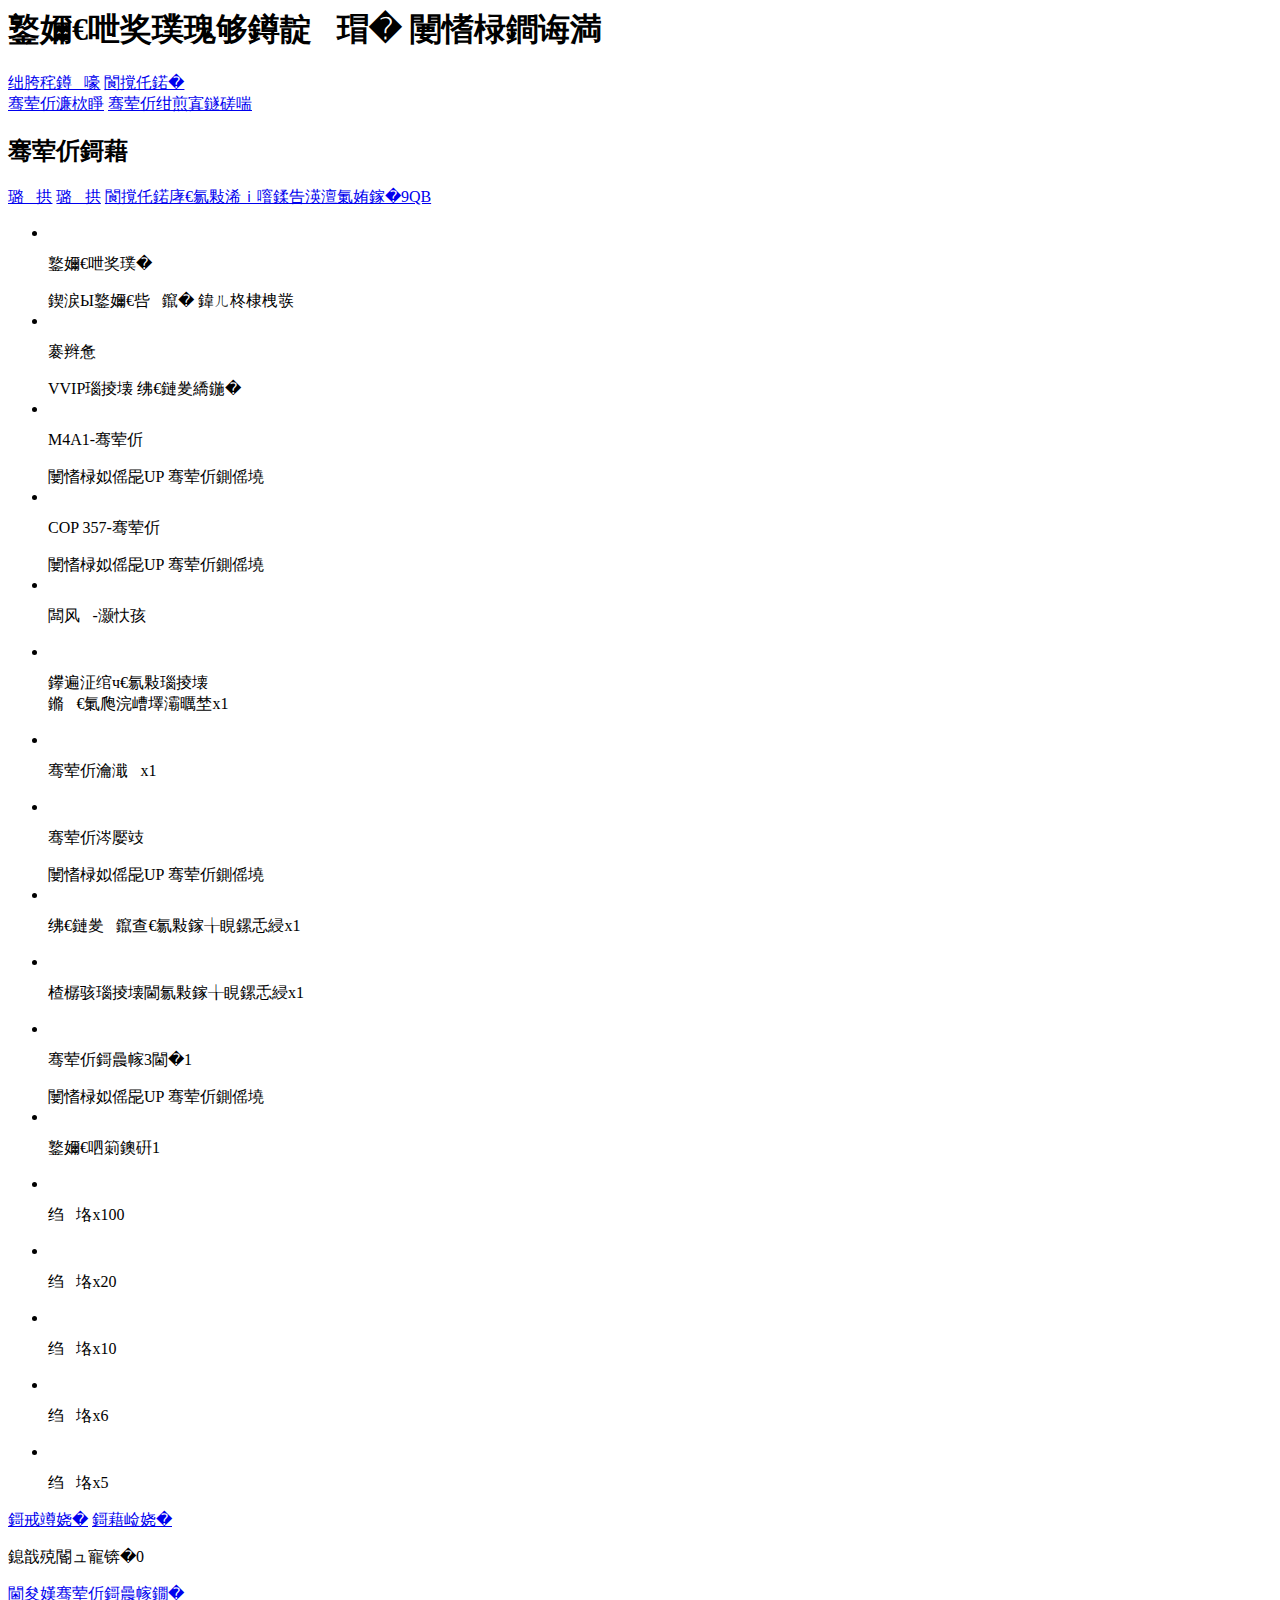
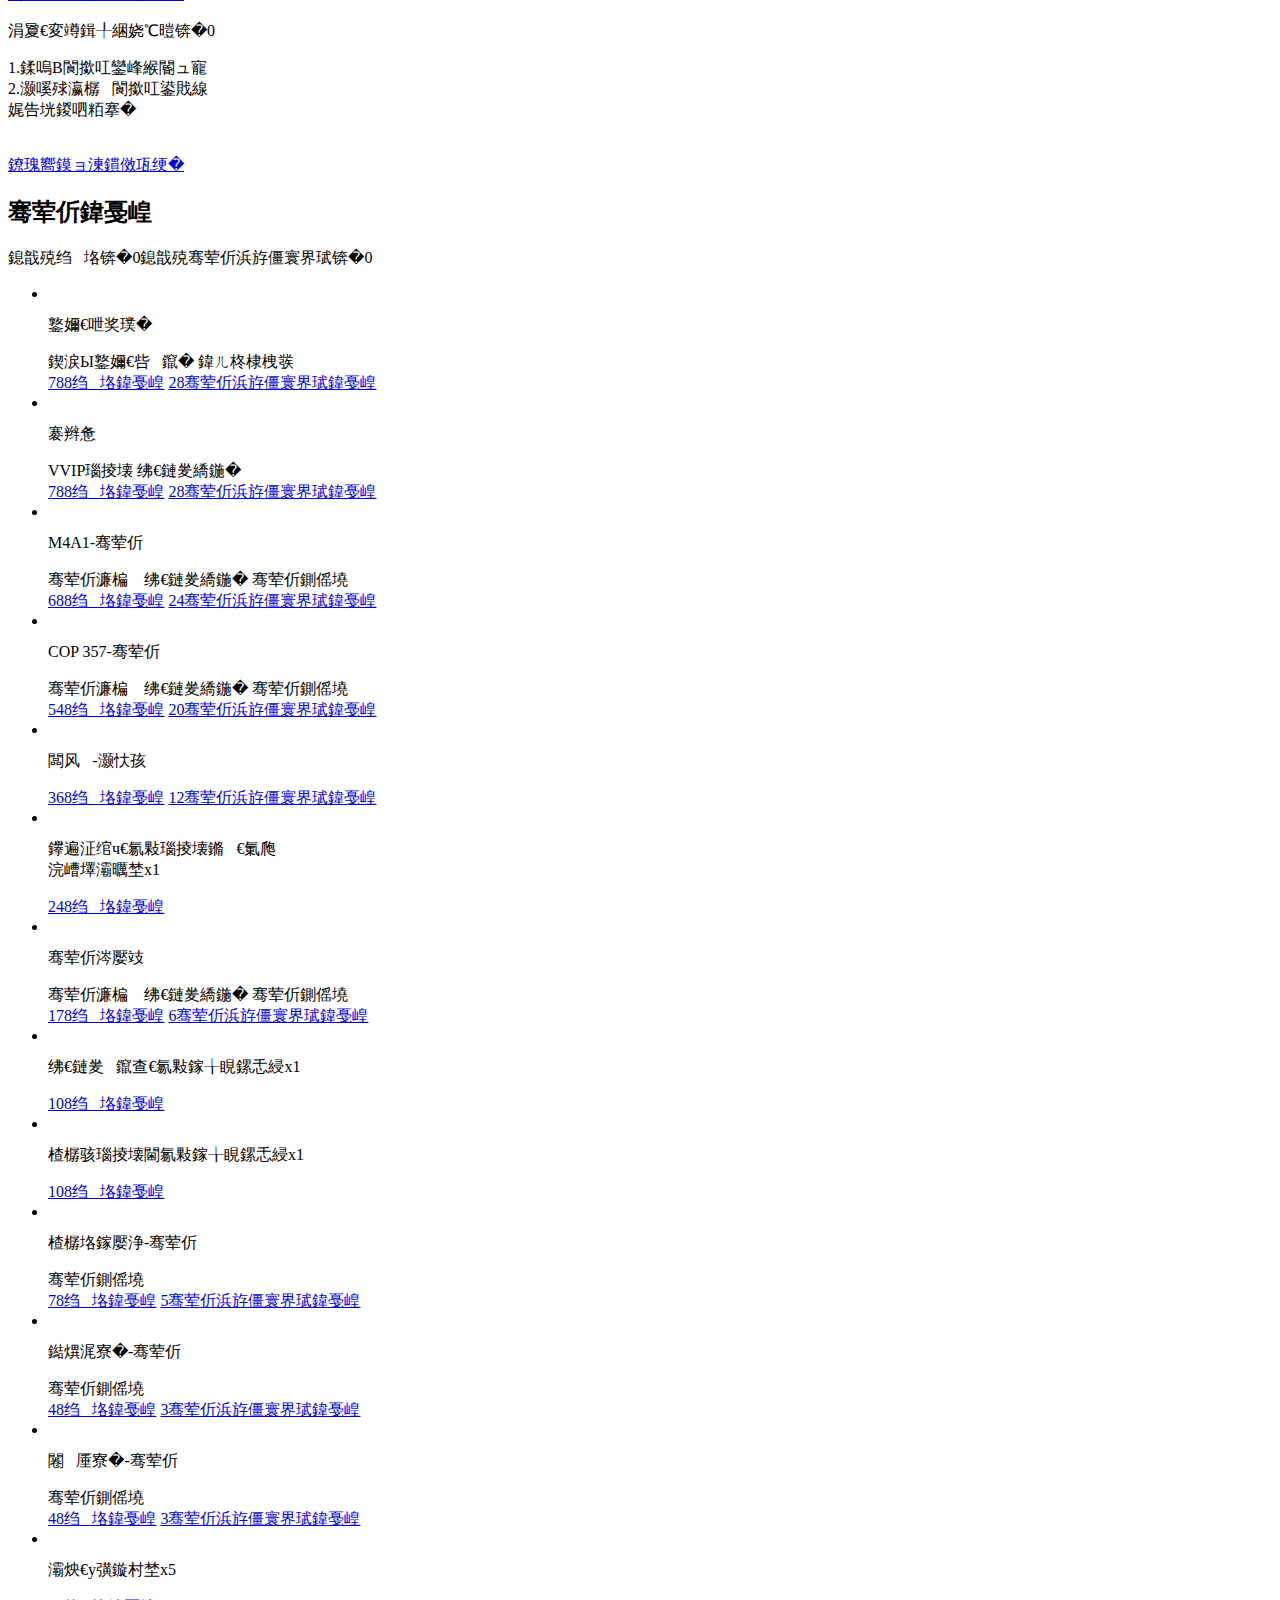
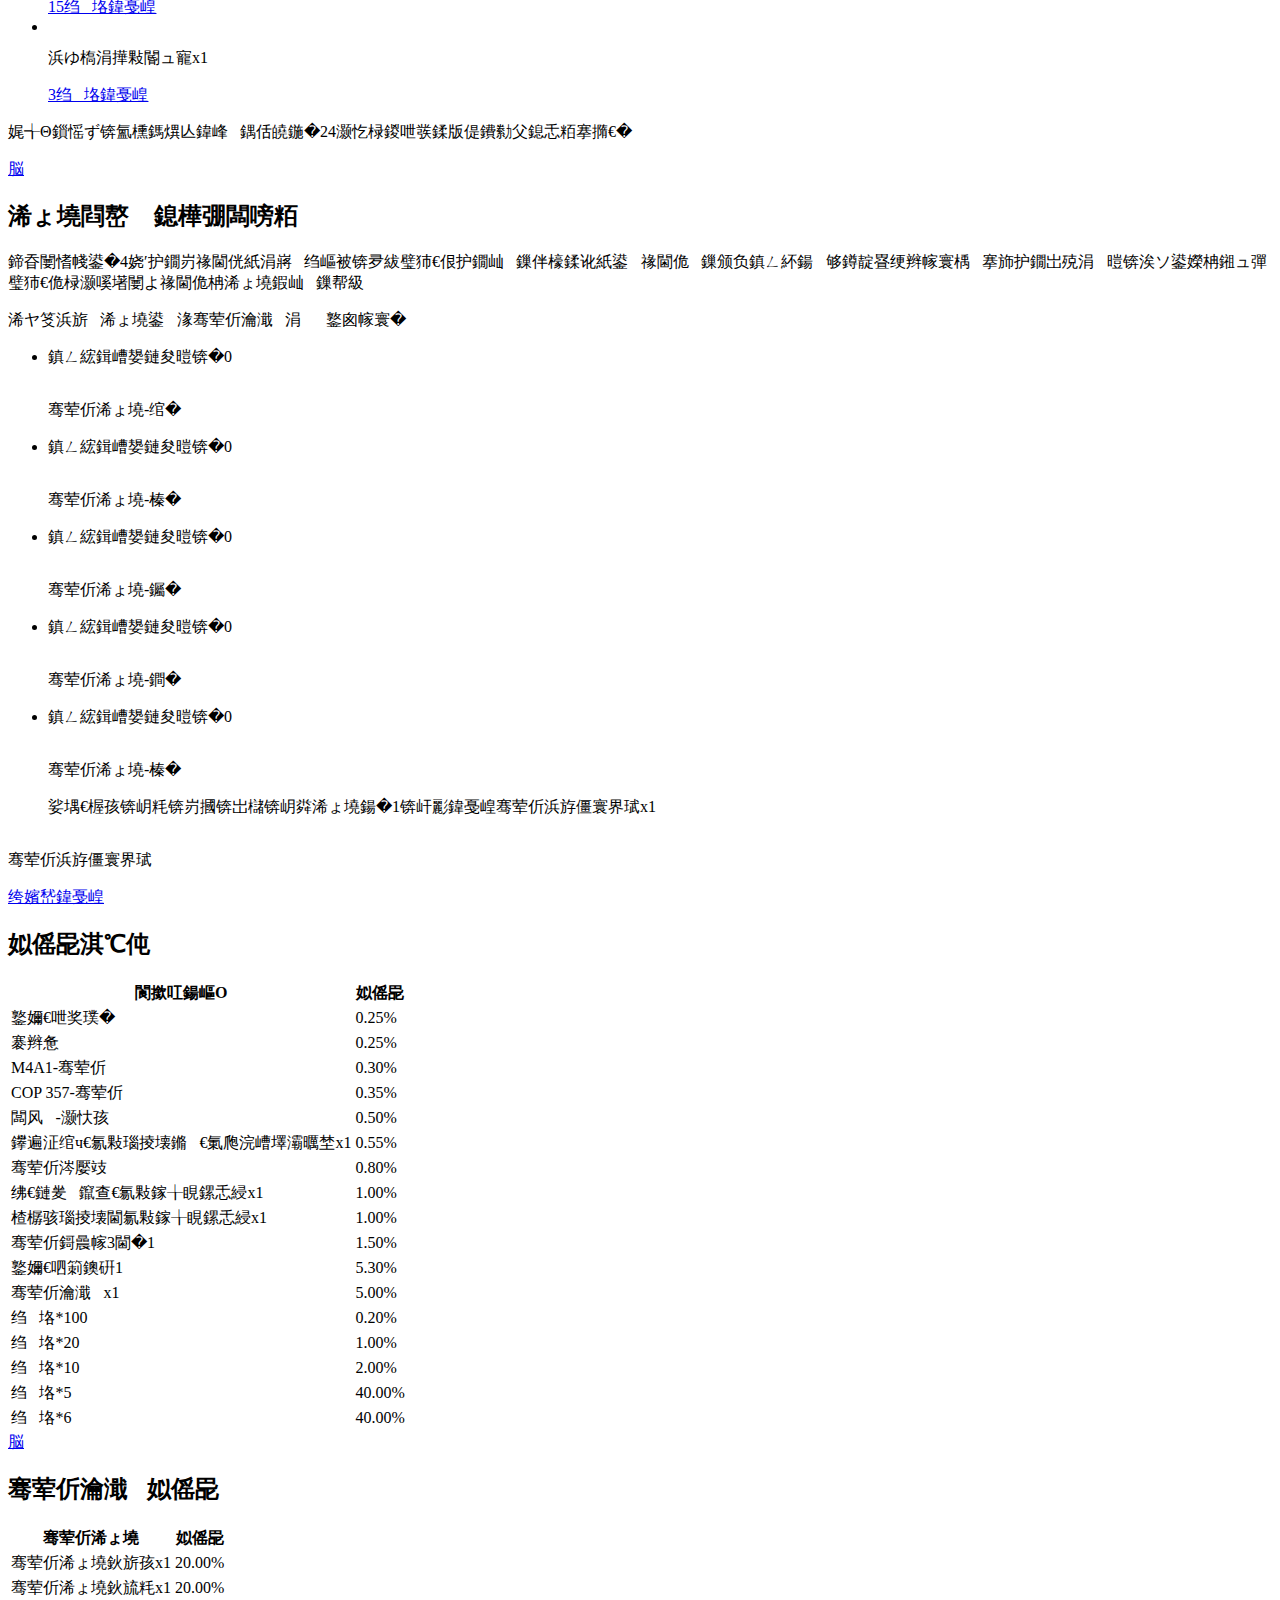
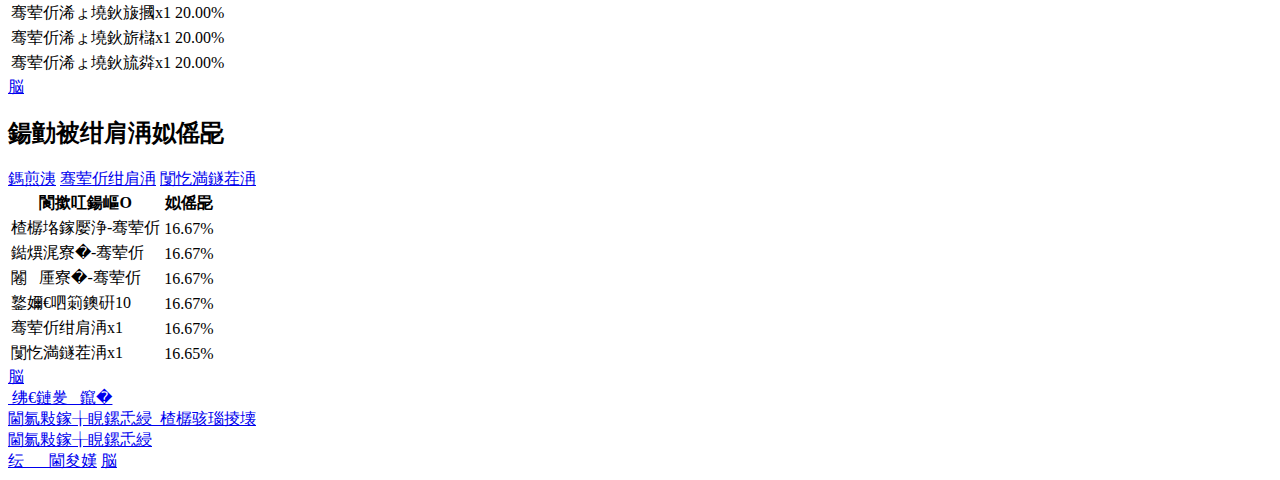
==== huanling/index.html @ bbf0ccf9 "Add files via upload" ====
<html>

<head>
    <meta charset="GBK" />
    <link rel="icon" href="https://daoju.qq.com/favicon.ico" type="image/x-icon">
    <meta content="all" name="robots">
    <meta content="Tencent-CP" name="author" />
    <meta content="Tencent" name="Copyright" />
    <meta content="腾讯游戏《穿越火线》下载官方网站。300万人同时在线，三亿鼠标的枪战梦想。《穿越火线》追求的不仅仅是开枪的爽快感，而是来自相互合作及默契带来的战略意义。最新活动尽在CF官方网站。"
        name="Description">
    <meta
        content="穿越火线,穿越火线官网,穿越火线游戏下载,穿越火线下载,穿越火线官方下载,CF官网,CF下载,CF视频,穿越火线官方下载, CF官网下载专区,QQ穿越火线官方网站,穿越火线体验服,穿越火线视频,穿越火线官方网站,CrossFire,FPS网络游戏,RPK,腾讯游戏,免费,黄金AK,百城联赛,WCG,冠军杯,生化模式,幽灵模式,生化幽灵,斯沃特,赛斯,奥摩,猎狐者,保卫者,潜伏者,飞虎队,腾讯,腾讯游戏"
        name="Keywords">
    <title>王者影豹幻灵套装-限时登场-穿越火线官方网站-腾讯游戏</title>
    <link href="//ossweb-img.qq.com/images/js/swiper/swiper-4.3.3.min.css" rel="stylesheet">
    <link href="ys.css" rel="stylesheet">
    <link href="//act.daoju.qq.com/act/a20231212limitedtime/css/index.css" rel="stylesheet" type="text/css" />
    <!--<link rel="stylesheet" type="text/css" href="css/index.css"/>-->
</head>

<body>
    <div class="wrap">
        <div class="container">
            <div class="head">
                <h1 class="hide">王者影豹幻灵套装 限时登场</h1>
                <div class="bxbtnvideo">
                    <a href="javascript:void();" class="btnvid"></a>
                    <span></span>
                </div>
                <a class="logocf db" href="//cf.qq.com/" onclick="PTTSendClickX('btn','logocf','穿越火线');" target="_blank"
                    title="穿越火线">穿越火线</a>
                <a class="logodjc db" href="//daoju.qq.com/mall/" onclick="PTTSendClickX('btn','logodjc','道聚城');"
                    target="_blank" title="道聚城">道聚城</a>

                <div class="bxtabnav">
                    <a class="btntb1 sp on" href="javascript:void();"><span>幻灵奖池</span></a>
                    <a class="btntb2 sp" href="javascript:void();"><span>幻灵礼包直购</span></a>
                </div>
                <!--            <input class="inptyqm" id="friendCode" name="" placeholder="输入好友邀请码，首次购买后可获得幻灵宝箱x1" type="text"/>-->
            </div>
        </div>
    </div>
    <div class="wrap1">
        <div class="container">
            <div class="bxtable">
                <div class="tabqh">
                    <div class="box1">
                        <h2 class="tit1 sp db">幻灵抽奖</h2>
                        <div class="bxhreebtn">
                            <!--添加类名on数字为X-->
                            <a class="btnbuy1 sp db" href="javascript:void();"
                                onclick="PTTSendClickX('btn','buy1','购买');">购买</a>
                            <a class="btnbuy2 sp db" href="javascript:void();"
                                onclick="PTTSendClickX('btn','buy2','购买');">购买</a>
                            <a class="btnbuy3 sp" href="javascript:void();"
                                onclick="PTTSendClickX('btn','buy3','购买');"><span>道聚城通用代金券最多抵扣9QB</span></a>
                        </div>
                        <div class="boxloteery">
                            <ul class="listlot">
                                <li>
                                    <img alt=""
                                        src="//game.gtimg.cn/images/actdaoju/act/a20231212limitedtime/djlot1.png" />
                                    <p class="lotnmae">王者影豹</p>
                                    <span class="tagebq tagebq1 sp">四槽王者角色</span>
                                    <span class="tagebq tagebq2 sp">全新首发</span>
                                </li>
                                <li>
                                    <img alt=""
                                        src="//game.gtimg.cn/images/actdaoju/act/a20231212limitedtime/djlot2.png" />
                                    <p class="lotnmae">影豹</p>
                                    <span class="tagebq tagebq3 sp">VVIP角色</span>
                                    <span class="tagebq tagebq2 sp">稀有返场</span>
                                </li>
                                <li>
                                    <img alt=""
                                        src="//game.gtimg.cn/images/actdaoju/act/a20231212limitedtime/djlot3.png" />
                                    <p class="lotnmae">M4A1-幻灵</p>
                                    <span class="tagebq tagebq1 sp">限时概率UP</span>
                                    <span class="tagebq tagebq2 sp">幻灵厂牌</span>
                                </li>
                                <li>
                                    <img alt=""
                                        src="//game.gtimg.cn/images/actdaoju/act/a20231212limitedtime/djlot4.png" />
                                    <p class="lotnmae">COP 357-幻灵</p>
                                    <span class="tagebq tagebq1 sp">限时概率UP</span>
                                    <span class="tagebq tagebq2 sp">幻灵厂牌</span>
                                </li>
                                <li>
                                    <img alt=""
                                        src="//game.gtimg.cn/images/actdaoju/act/a20231212limitedtime/djlot5.png" />
                                    <p class="lotnmae">雷神-小红</p>
                                </li>
                                <li>
                                    <img alt=""
                                        src="//game.gtimg.cn/images/actdaoju/act/a20231212limitedtime/djlot6.png" />
                                    <p class="lotnmae">英雄级通用角色<br />普通栏位扩展券x1</p>
                                </li>
                                <li>
                                    <img alt=""
                                        src="//game.gtimg.cn/images/actdaoju/act/a20231212limitedtime/djlot7.png" />
                                    <p class="lotnmae">幻灵宝箱x1</p>
                                </li>
                                <li>
                                    <img alt=""
                                        src="//game.gtimg.cn/images/actdaoju/act/a20231212limitedtime/djlot8.png" />
                                    <p class="lotnmae">幻灵之锋</p>
                                    <span class="tagebq tagebq1 sp">限时概率UP</span>
                                    <span class="tagebq tagebq2 sp">幻灵厂牌</span>
                                </li>
                                <li>
                                    <img alt=""
                                        src="//game.gtimg.cn/images/actdaoju/act/a20231212limitedtime/djlot9.png" />
                                    <p class="lotnmae">稀有角色通用扩展栏位x1</p>
                                </li>
                                <li>
                                    <img alt=""
                                        src="//game.gtimg.cn/images/actdaoju/act/a20231212limitedtime/djlot10.png" />
                                    <p class="lotnmae">高级角色通用扩展栏位x1</p>
                                </li>
                                <li>
                                    <img alt=""
                                        src="//game.gtimg.cn/images/actdaoju/act/a20231212limitedtime/djlot11.png" />
                                    <p class="lotnmae">幻灵投掷3选1</p>
                                    <span class="tagebq tagebq1 sp">限时概率UP</span>
                                    <span class="tagebq tagebq2 sp">幻灵厂牌</span>
                                </li>
                                <li>
                                    <img alt=""
                                        src="//game.gtimg.cn/images/actdaoju/act/a20231212limitedtime/djlot12.png" />
                                    <p class="lotnmae">王者之石x1</p>
                                </li>
                                <li>
                                    <img alt=""
                                        src="//game.gtimg.cn/images/actdaoju/act/a20231212limitedtime/djlot13.png" />
                                    <p class="lotnmae">积分x100</p>
                                </li>
                                <li>
                                    <img alt=""
                                        src="//game.gtimg.cn/images/actdaoju/act/a20231212limitedtime/djlot13.png" />
                                    <p class="lotnmae">积分x20</p>
                                </li>
                                <li>
                                    <img alt=""
                                        src="//game.gtimg.cn/images/actdaoju/act/a20231212limitedtime/djlot13.png" />
                                    <p class="lotnmae">积分x10</p>
                                </li>
                                <li>
                                    <img alt=""
                                        src="//game.gtimg.cn/images/actdaoju/act/a20231212limitedtime/djlot13.png" />
                                    <p class="lotnmae">积分x6</p>
                                </li>
                                <li>
                                    <img alt=""
                                        src="//game.gtimg.cn/images/actdaoju/act/a20231212limitedtime/djlot13.png" />
                                    <p class="lotnmae">积分x5</p>
                                </li>
                            </ul>

                            <div class="btnlotbx">
                                <a class="btnone sp db" href="javascript:void();"
                                    onclick="PTTSendClickX('btn','btnone','抽一次');">抽一次</a>
                                <a class="btnten sp db" href="javascript:void();"
                                    onclick="PTTSendClickX('btn','btnten','抽十次');">抽十次</a>
                            </div>
                            <p class="lottext">我的钥匙：<span class="jf_6030" id="keys">0</span>
                            </p>
                            <a class="btnxztzw sp" href="javascript:void();"
                                onclick="PTTSendClickX('btn','btnxztzw','选择幻灵投掷物');">选择幻灵投掷物</a>
                            <p class="lottx">三选一剩余次数：<span class="jf_6037" id="x31">0</span></p>
                        </div>
                        <div class="lotdown">
                            <div class="lotdownlf">
                                <p class="zctext">1.分解道具获得钥匙<br />2.将暂存箱道具发往<br />游戏内仓库<br /><br /></p>
                                <a class="btnzcx sp" href="javascript:void();"
                                    onclick="PTTSendClickX('btn','btnzcx','点击查看暂存箱');"><span>点击查看暂存箱</span></a>
                            </div>
                            <div class="lotdownrig">
                                <div id="milo-broadcast">
                                    <ul class="listhjmd" id="milo-broadcast-container">
                                    </ul>
                                </div>
                            </div>


                        </div>
                    </div>
                    <div class="box2">
                        <h2 class="tit2 sp db">幻灵兑换</h2>
                        <p class="textduih">我的积分：<span class="jf_6035" id="jf">0</span>我的幻灵五彩徽章：<span class="jf_6033"
                                id="wc">0</span>
                        </p>
                        <ul class="listdh">
                            <li>
                                <div class="bgbxdh bgbxdhiph">
                                    <img alt=""
                                        src="//game.gtimg.cn/images/actdaoju/act/a20231212limitedtime/dhdj1.png" />
                                    <p class="dhname">王者影豹</p>
                                    <span class="tagebq tagebq1 sp">四槽王者角色</span>
                                    <span class="tagebq tagebq2 sp">全新首发</span>
                                </div>
                                <a class="btnduh sp" href="javascript:void();"
                                    onclick="PTTSendClickX('btn','btnduh1','兑换');"><span>788积分兑换</span></a>
                                <a class="btnduh btnduh1 sp exchange_lp exchange_lp_1" href="javascript:void();"
                                    onclick="PTTSendClickX('btn','btnduh2','兑换');"><span
                                        class="text-yes">28幻灵五彩徽章兑换</span><span class="text-no"></span></a>
                            </li>
                            <li>
                                <div class="bgbxdh bgbxdhiph">
                                    <img alt=""
                                        src="//game.gtimg.cn/images/actdaoju/act/a20231212limitedtime/dhdj2.png" />
                                    <p class="dhname">影豹</p>
                                    <span class="tagebq tagebq3 sp">VVIP角色</span>
                                    <span class="tagebq tagebq2 sp">稀有返场</span>
                                </div>
                                <a class="btnduh sp" href="javascript:void();"
                                    onclick="PTTSendClickX('btn','btnduh3','兑换');"><span>788积分兑换</span></a>
                                <a class="btnduh btnduh1 sp exchange_lp exchange_lp_2" href="javascript:void();"
                                    onclick="PTTSendClickX('btn','btnduh4','兑换');"><span
                                        class="text-yes">28幻灵五彩徽章兑换</span><span class="text-no"></span></a>
                            </li>
                            <li>
                                <div class="bgbxdh bgbxdhiph">
                                    <img alt=""
                                        src="//game.gtimg.cn/images/actdaoju/act/a20231212limitedtime/dhdj3.png" />
                                    <p class="dhname">M4A1-幻灵</p>
                                    <span class="tagebq tagebq4 tagebq5 sp">幻灵套装</span>
                                    <span class="tagebq tagebq2 tagebq6 sp">稀有返场</span>
                                    <span class="tagebq tagebq2 tagebq7 sp">幻灵厂牌 </span>
                                </div>
                                <a class="btnduh sp" href="javascript:void();"
                                    onclick="PTTSendClickX('btn','btnduh5','兑换');"><span>688积分兑换</span></a>
                                <a class="btnduh btnduh1 sp exchange_lp exchange_lp_3" href="javascript:void();"
                                    onclick="PTTSendClickX('btn','btnduh6','兑换');"><span
                                        class="text-yes">24幻灵五彩徽章兑换</span><span class="text-no"></span></a>
                            </li>
                            <li>
                                <div class="bgbxdh bgbxdhiph">
                                    <img alt=""
                                        src="//game.gtimg.cn/images/actdaoju/act/a20231212limitedtime/dhdj4.png" />
                                    <p class="dhname">COP 357-幻灵</p>
                                    <span class="tagebq tagebq4 tagebq5 sp">幻灵套装</span>
                                    <span class="tagebq tagebq2 tagebq6 sp">稀有返场</span>
                                    <span class="tagebq tagebq2 tagebq7 sp">幻灵厂牌 </span>
                                </div>
                                <a class="btnduh sp" href="javascript:void();"
                                    onclick="PTTSendClickX('btn','btnduh7','兑换');"><span>548积分兑换</span></a>
                                <a class="btnduh btnduh1 sp exchange_lp exchange_lp_4" href="javascript:void();"
                                    onclick="PTTSendClickX('btn','btnduh8','兑换');"><span
                                        class="text-yes">20幻灵五彩徽章兑换</span><span class="text-no"></span></a>
                            </li>
                            <li>
                                <div class="bgbxdh">
                                    <img alt=""
                                        src="//game.gtimg.cn/images/actdaoju/act/a20231212limitedtime/dhdj5.png" />
                                    <p class="dhname">雷神-小红</p>
                                </div>
                                <a class="btnduh sp" href="javascript:void();"
                                    onclick="PTTSendClickX('btn','btnduh9','兑换');"><span>368积分兑换</span></a>
                                <a class="btnduh btnduh1 sp exchange_lp exchange_lp_5" href="javascript:void();"
                                    onclick="PTTSendClickX('btn','btnduh10','兑换');"><span
                                        class="text-yes">12幻灵五彩徽章兑换</span><span class="text-no"></span></a>
                            </li>
                            <li>
                                <div class="bgbxdh">
                                    <img alt=""
                                        src="//game.gtimg.cn/images/actdaoju/act/a20231212limitedtime/dhdj10.png" />
                                    <p class="dhname dhname1">英雄级通用角色普通栏<br />位扩展券x1</p>
                                </div>
                                <a class="btnduh sp" href="javascript:void();"
                                    onclick="PTTSendClickX('btn','btnduh11','兑换');"><span>248积分兑换</span></a>
                            </li>
                            <li>
                                <div class="bgbxdh bgbxdhiph">
                                    <img alt=""
                                        src="//game.gtimg.cn/images/actdaoju/act/a20231212limitedtime/dhdj6.png" />
                                    <p class="dhname">幻灵之锋</p>
                                    <span class="tagebq tagebq4 tagebq5 sp">幻灵套装</span>
                                    <span class="tagebq tagebq2 tagebq6 sp">稀有返场</span>
                                    <span class="tagebq tagebq2 tagebq7 sp">幻灵厂牌 </span>
                                </div>
                                <a class="btnduh sp" href="javascript:void();"
                                    onclick="PTTSendClickX('btn','btnduh13','兑换');"><span>178积分兑换</span></a>
                                <a class="btnduh btnduh1 sp exchange_lp exchange_lp_6" href="javascript:void();"
                                    onclick="PTTSendClickX('btn','btnduh14','兑换');"><span
                                        class="text-yes">6幻灵五彩徽章兑换</span><span class="text-no"></span></a>
                            </li>
                            <li>
                                <div class="bgbxdh">
                                    <img alt=""
                                        src="//game.gtimg.cn/images/actdaoju/act/a20231212limitedtime/dhdj11.png" />
                                    <p class="dhname">稀有角色通用扩展栏位x1</p>
                                </div>
                                <a class="btnduh sp" href="javascript:void();"
                                    onclick="PTTSendClickX('btn','btnduh15','兑换');"><span>108积分兑换</span></a>
                            </li>
                            <li>
                                <div class="bgbxdh">
                                    <img alt=""
                                        src="//game.gtimg.cn/images/actdaoju/act/a20231212limitedtime/dhdj12.png" />
                                    <p class="dhname">高级角色通用扩展栏位x1</p>
                                </div>
                                <a class="btnduh sp" href="javascript:void();"
                                    onclick="PTTSendClickX('btn','btnduh17','兑换');"><span>108积分兑换</span></a>
                            </li>
                            <li>
                                <div class="bgbxdh">
                                    <img alt=""
                                        src="//game.gtimg.cn/images/actdaoju/act/a20231212limitedtime/dhdj7.png" />
                                    <p class="dhname">高爆手雷-幻灵</p>
                                    <span class="tagebq tagebq2 sp">幻灵厂牌</span>
                                </div>
                                <a class="btnduh sp" href="javascript:void();"
                                    onclick="PTTSendClickX('btn','btnduh19','兑换');"><span>78积分兑换</span></a>
                                <a class="btnduh btnduh1 sp exchange_lp exchange_lp_7" href="javascript:void();"
                                    onclick="PTTSendClickX('btn','btnduh20','兑换');"><span
                                        class="text-yes">5幻灵五彩徽章兑换</span><span class="text-no"></span></a>
                            </li>
                            <li>
                                <div class="bgbxdh">
                                    <img alt=""
                                        src="//game.gtimg.cn/images/actdaoju/act/a20231212limitedtime/dhdj8.png" />
                                    <p class="dhname">烟雾弹-幻灵</p>
                                    <span class="tagebq tagebq2 sp">幻灵厂牌</span>
                                </div>
                                <a class="btnduh sp" href="javascript:void();"
                                    onclick="PTTSendClickX('btn','btnduh21','兑换');"><span>48积分兑换</span></a>
                                <a class="btnduh btnduh1 sp exchange_lp exchange_lp_8" href="javascript:void();"
                                    onclick="PTTSendClickX('btn','btnduh22','兑换');"><span
                                        class="text-yes">3幻灵五彩徽章兑换</span><span class="text-no"></span></a>
                            </li>
                            <li>
                                <div class="bgbxdh">
                                    <img alt=""
                                        src="//game.gtimg.cn/images/actdaoju/act/a20231212limitedtime/dhdj9.png" />
                                    <p class="dhname">闪光弹-幻灵</p>
                                    <span class="tagebq tagebq2 sp">幻灵厂牌</span>
                                </div>
                                <a class="btnduh sp" href="javascript:void();"
                                    onclick="PTTSendClickX('btn','btnduh23','兑换');"><span>48积分兑换</span></a>
                                <a class="btnduh btnduh1 sp exchange_lp exchange_lp_9" href="javascript:void();"
                                    onclick="PTTSendClickX('btn','btnduh24','兑换');"><span
                                        class="text-yes">3幻灵五彩徽章兑换</span><span class="text-no"></span></a>
                            </li>
                            <li>
                                <div class="bgbxdh">
                                    <img alt=""
                                        src="//game.gtimg.cn/images/actdaoju/act/a20231212limitedtime/dhdj13.png" />
                                    <p class="dhname">属性变更券x5</p>
                                </div>
                                <a class="btnduh sp" href="javascript:void();"
                                    onclick="PTTSendClickX('btn','btnduh25','兑换');"><span>15积分兑换</span></a>
                            </li>
                            <li>
                                <div class="bgbxdh">
                                    <img alt=""
                                        src="//game.gtimg.cn/images/actdaoju/act/a20231212limitedtime/dhdj14.png" />
                                    <p class="dhname">交易专用钥匙x1</p>
                                </div>
                                <a class="btnduh sp" href="javascript:void();"
                                    onclick="PTTSendClickX('btn','btnduh27','兑换');"><span>3积分兑换</span></a>
                            </li>
                        </ul>
                    </div>

                    <div class="page_box milo-paginator" id="milo-paginator2" style="width: 558px; display: none;">
                    </div>
                </div>
                <p class="poptxttip1">温馨提示：虚拟道具奖品将在24小时内发到您的游戏仓库。</p>
                <a class="dia-close db popsp" href="javascript:void();" title="关闭">×</a>
            </div>
            <div class="box4">
                <h2 class="tit4 sp db">令牌配对 战友集结</h2>
                <p class="textduih txtling1 textduih0103">
                    单Q限接受4次令牌赠送（不论种类）；赠送令牌次数限制（可赠送次数为您开启幻灵宝箱获得对应令牌的个数；好友方接受赠送时将扣除赠送方令牌和次数）</p>
                <p class="textduih txtling1 txtling2">以下五种令牌可在幻灵宝箱中概率获得</p>
                <ul class="listling">
                    <li>
                        <p class="lingtx1">您当前拥有数：<span class="jf_6047" id='lp1'>0</span></p>
                        <img alt="" class="imgling"
                            src="//game.gtimg.cn/images/actdaoju/act/a20231212limitedtime/ling1.png" />
                        <p class="lingtx2 sp">幻灵令牌-红</p>
                    </li>
                    <li>
                        <p class="lingtx1">您当前拥有数：<span class="jf_6052" id='lp2'>0</span></p>
                        <img alt="" class="imgling"
                            src="//game.gtimg.cn/images/actdaoju/act/a20231212limitedtime/ling2.png" />
                        <p class="lingtx2 sp">幻灵令牌-黄</p>
                    </li>
                    <li>
                        <p class="lingtx1">您当前拥有数：<span class="jf_6053" id='lp3'>0</span></p>
                        <img alt="" class="imgling"
                            src="//game.gtimg.cn/images/actdaoju/act/a20231212limitedtime/ling3.png" />
                        <p class="lingtx2 sp">幻灵令牌-蓝</p>
                    </li>
                    <li>
                        <p class="lingtx1">您当前拥有数：<span class="jf_6054" id='lp4'>0</span></p>
                        <img alt="" class="imgling"
                            src="//game.gtimg.cn/images/actdaoju/act/a20231212limitedtime/ling4.png" />
                        <p class="lingtx2 sp">幻灵令牌-白</p>
                    </li>
                    <li>
                        <p class="lingtx1">您当前拥有数：<span class="jf_6055" id='lp5'>0</span></p>
                        <img alt="" class="imgling"
                            src="//game.gtimg.cn/images/actdaoju/act/a20231212limitedtime/ling5.png" />
                        <p class="lingtx2 sp">幻灵令牌-黑</p>
                    </li>
                    <p class="lingtx5">消耗红，黄，蓝，白，黑令牌各1，可兑换幻灵五彩徽章x1</p>
                </ul>
                <div class="boxlingdn">


                    <div class="heclingbx">
                        <img alt="" src="//game.gtimg.cn/images/actdaoju/act/a20231212limitedtime/ling6.png" />
                        <p class="lingtx4">幻灵五彩徽章</p>
                    </div>
                    <a class="btndhling sp" href="javascript:void();"
                        onclick="PTTSendClickX('btn','btndhling','立即兑换');"><span>立即兑换</span></a>

                </div>

            </div>
        </div>
    </div>
    <div class="tabqh" style="display: none;">
        <div class="box7">
            <h2 class="tit7 sp db">幻灵礼包购买</h2>
            <div class="boxfivebtn">
                <a class="sp" href="javascript:void();"
                    onclick="PTTSendClickX('btn','gm1','199Q币购买礼包');"><span>199Q币购买礼包</span></a>
                <a class="sp" href="javascript:void();"
                    onclick="PTTSendClickX('btn','gm2','199Q币购买礼包');"><span>199Q币购买礼包</span><em>通用代金券最多抵扣30Q币仅限3次</em>
                    <em class="text0103">剩余代金券抵扣使用次数：<strong class="left_6141">0</strong></em>
                </a>
                <a class="btnbuyhl sp" href="javascript:void();"
                    onclick="PTTSendClickX('btn','gm3','领取投掷物');"><span>领取投掷物</span></a>
                <a class="btnbuyhl sp" href="javascript:void();"
                    onclick="PTTSendClickX('btn','gm4','领取幻灵礼盒');"><span>领取幻灵礼盒</span></a>
                <a class="btnbuyhl sp" href="javascript:void();"
                    onclick="PTTSendClickX('btn','gm5','领取额外奖励');"><span>领取额外奖励</span></a>
            </div>
            <p class="buytext">累计购买次数: <span class="jf_6032">0</span>代金券数量: <span
                    class="jf_2327">0</span>当前未拆灵幻礼盒数量:<span class="jf_6045">0</span>当前未领取投掷物数量:<span
                    class="jf_6136">0</span>当前未领取额外礼包数量:<span class="left_extra">0</span></p>
            <ul class="p2_djspic">
                <li>
                    <img alt="" src="//game.gtimg.cn/images/actdaoju/act/a20231212limitedtime/p2_lhdj1.png" />
                    <p>高爆手雷-幻灵</p>
                </li>
                <li>
                    <img alt="" src="//game.gtimg.cn/images/actdaoju/act/a20231212limitedtime/p2_lhdj2.png" />
                    <p>烟雾弹-幻灵</p>
                </li>
                <li>
                    <img alt="" src="//game.gtimg.cn/images/actdaoju/act/a20231212limitedtime/p2_lhdj3.png" />
                    <p>闪光弹-幻灵</p>
                </li>
                <li>
                    <img alt="" src="//game.gtimg.cn/images/actdaoju/act/a20231212limitedtime/p2_lhdj4.png" />
                    <p>王者之石x10</p>
                </li>
                <li>
                    <img alt="" src="//game.gtimg.cn/images/actdaoju/act/a20231212limitedtime/p2_lhdj5.png" />
                    <p>幻灵礼盒</p>
                    <span class="fc3"></span>
                </li>
            </ul>
            <div class="p2_box">
                <div class="p2_boxlf">
                    <table class="tablebxdj">
                        <thead>
                            <tr>
                                <th>礼包顺序</th>
                                <th>额外奖励名称</th>
                            </tr>
                        </thead>
                        <tbody>
                            <tr>
                                <td>1</td>
                                <td>幻灵之锋</td>
                            </tr>
                            <tr>
                                <td>2</td>
                                <td>稀有角色通用扩展栏位x1<br />高级角色通用扩展栏位x1<br />(二选一)</td>
                            </tr>
                            <tr>
                                <td>3</td>
                                <td>雷神-小红</td>
                            </tr>
                            <tr>
                                <td>4</td>
                                <td>COP 357-幻灵</td>
                            </tr>
                            <tr>
                                <td>5</td>
                                <td>影豹</td>
                            </tr>
                            <tr>
                                <td>6</td>
                                <td>M4A1-幻灵</td>
                            </tr>
                            <tr>
                                <td>7</td>
                                <td>COP 357-幻灵<br />英雄级通用角色普通栏位扩展券x1</td>
                            </tr>
                        </tbody>
                    </table>
                </div>
                <div class="p2_boxrig">
                    <div class="swiper mySwiper1">
                        <div class="swiper-wrapper">
                            <div class="swiper-slide"><img alt=""
                                    src="//game.gtimg.cn/images/actdaoju/act/a20231212limitedtime/p2_pic1.png"
                                    width="" />
                                <p>幻灵之锋</p>
                            </div>
                            <div class="swiper-slide"><img alt=""
                                    src="//game.gtimg.cn/images/actdaoju/act/a20231212limitedtime/p2_pic2.png"
                                    width="" />
                                <p>稀有角色通用扩展栏位x1<br />高级角色通用扩展栏位x1(二选一)</p>
                            </div>
                            <div class="swiper-slide"><img alt=""
                                    src="//game.gtimg.cn/images/actdaoju/act/a20231212limitedtime/p2_pic3.png"
                                    width="" />
                                <p>雷神-小红</p>
                            </div>
                            <div class="swiper-slide"><img alt=""
                                    src="//game.gtimg.cn/images/actdaoju/act/a20231212limitedtime/p2_pic4.png"
                                    width="" />
                                <p>COP 357-幻灵</p>
                            </div>
                            <div class="swiper-slide"><img alt=""
                                    src="//game.gtimg.cn/images/actdaoju/act/a20231212limitedtime/p2_pic7.png"
                                    width="" />
                                <p>影豹</p>
                            </div>
                            <div class="swiper-slide"><img alt=""
                                    src="//game.gtimg.cn/images/actdaoju/act/a20231212limitedtime/p2_pic5.png"
                                    width="" />
                                <p>M4A1-幻灵</p>
                            </div>
                            <div class="swiper-slide"><img alt=""
                                    src="//game.gtimg.cn/images/actdaoju/act/a20231212limitedtime/p2_pic6.png"
                                    width="" />
                                <p>COP 357-幻灵<br />英雄级通用角色普通栏位扩展券x1</p>
                            </div>
                        </div>
                    </div>
                    <div class="swiper-button-next swiper-button-next1 db"></div>
                    <div class="swiper-button-prev swiper-button-prev1 db"></div>
                </div>
            </div>
            <p class="p2_tipstxt">
                由于活动参与异常火爆，当前直购会出现投掷物无法发放的情况，<br />请各位玩家耐心等待，并尝试刷新页面，或点击“领取投掷物”按钮手动领取
            </p>
            <div class="lotdown lotdown1227">
                <div class="lotdownlf">
                    <p class="zctext">1.分解道具获得钥匙<br />2.将暂存箱道具发往<br />游戏内仓库<br /></p>
                    <a class="btnzcx sp" href="javascript:void();"
                        onclick="PTTSendClickX('btn','btnzc2','点击查看暂存箱');"><span>点击查看暂存箱</span></a>
                </div>
            </div>
        </div>
    </div>
    </div>
    <!--奖池概率 start-->
    <div class="pop pop5" id="popgl">
        <h2 class="poptitgl popsp db">概率信息</h2>
        <div class="popgltable">
            <table class="tablegail">
                <tr>
                    <th>道具名称</th>
                    <th>概率</th>
                </tr>
                <tr>
                    <td>王者影豹</td>
                    <td>0.25%</td>
                </tr>
                <tr>
                    <td>影豹</td>
                    <td>0.25%</td>
                </tr>
                <tr>
                    <td>M4A1-幻灵</td>
                    <td>0.30%</td>
                </tr>
                <tr>
                    <td>COP 357-幻灵</td>
                    <td>0.35%</td>
                </tr>
                <tr>
                    <td>雷神-小红</td>
                    <td>0.50%</td>
                </tr>
                <tr>
                    <td>英雄级通用角色普通栏位扩展券x1</td>
                    <td>0.55%</td>
                </tr>
                <tr>
                    <td>幻灵之锋</td>
                    <td>0.80%</td>
                </tr>
                <tr>
                    <td>稀有角色通用扩展栏位x1</td>
                    <td>1.00%</td>
                </tr>
                <tr>
                    <td>高级角色通用扩展栏位x1</td>
                    <td>1.00%</td>
                </tr>
                <tr>
                    <td>幻灵投掷3选1</td>
                    <td>1.50%</td>
                </tr>
                <tr>
                    <td>王者之石x1</td>
                    <td>5.30%</td>
                </tr>
                <tr>
                    <td>幻灵宝箱x1</td>
                    <td>5.00%</td>
                </tr>
                <tr>
                    <td>积分*100</td>
                    <td>0.20%</td>
                </tr>
                <tr>
                    <td>积分*20</td>
                    <td>1.00%</td>
                </tr>
                <tr>
                    <td>积分*10</td>
                    <td>2.00%</td>
                </tr>
                <tr>
                    <td>积分*5</td>
                    <td>40.00%</td>
                </tr>
                <tr>
                    <td>积分*6</td>
                    <td>40.00%</td>
                </tr>
            </table>
        </div>
        <a class="dia-close db popsp" href="javascript:closeDialog();" title="关闭">×</a>
    </div>
    <!--奖池概率-->


    <!--幻灵宝箱概率公示-->
    <div class="pop pop4 popgl1" id="popgl-1">
        <h2 class="poptitgl-1 popsp db">幻灵宝箱概率</h2>
        <div class="popgltable">
            <table class="tablegail">
                <tr>
                    <th>幻灵令牌</th>
                    <th>概率</th>
                </tr>
                <tr>
                    <td>幻灵令牌—红x1</td>
                    <td>20.00%</td>
                </tr>
                <tr>
                    <td>幻灵令牌—黄x1</td>
                    <td>20.00%</td>
                </tr>
                <tr>
                    <td>幻灵令牌—蓝x1</td>
                    <td>20.00%</td>
                </tr>
                <tr>
                    <td>幻灵令牌—白x1</td>
                    <td>20.00%</td>
                </tr>
                <tr>
                    <td>幻灵令牌—黑x1</td>
                    <td>20.00%</td>
                </tr>
            </table>
        </div>
        <a class="dia-close db popsp" href="javascript:closeDialog();" title="关闭">×</a>
    </div>
    <!--幻灵宝箱概率公示-->


    <!--各类礼盒概率公示-->
    <div class="pop pop6" id="popgl-2">
        <h2 class="poptitgl-2 popsp db">各类礼盒概率</h2>
        <div class="popgltabbx">
            <a class="popsp on" href="javascript:;"><span>拼团</span></a>
            <a class="popsp" href="javascript:;"><span>幻灵礼盒</span></a>
            <a class="popsp" href="javascript:;"><span>随机盲盒</span></a>
        </div>
        <div class="popgltable popgltable1214">
            <table class="tablegail">
                <tr>
                    <th>道具名称</th>
                    <th>概率</th>
                </tr>
                <tr>
                    <td>高爆手雷-幻灵</td>
                    <td>16.67%</td>
                </tr>
                <tr>
                    <td>烟雾弹-幻灵</td>
                    <td>16.67%</td>
                </tr>
                <tr>
                    <td>闪光弹-幻灵</td>
                    <td>16.67%</td>
                </tr>
                <tr>
                    <td>王者之石x10</td>
                    <td>16.67%</td>
                </tr>
                <tr>
                    <td>幻灵礼盒x1</td>
                    <td>16.67%</td>
                </tr>
                <tr>
                    <td>随机盲盒x1</td>
                    <td>16.65%</td>
                </tr>
            </table>
            <table class="tablegail" style="display: none;">
                <tr>
                    <th>道具名称</th>
                    <th>概率</th>
                </tr>
                <tr>
                    <td>M4A1-幻灵</td>
                    <td>0.90%</td>
                </tr>
                <tr>
                    <td>COP 357-幻灵</td>
                    <td>0.90%</td>
                </tr>
                <tr>
                    <td>幻灵之锋</td>
                    <td>3.00%</td>
                </tr>
                <tr>
                    <td>高爆手雷-幻灵</td>
                    <td>3.00%</td>
                </tr>
                <tr>
                    <td>烟雾弹-幻灵</td>
                    <td>9.00%</td>
                </tr>
                <tr>
                    <td>闪光弹-幻灵</td>
                    <td>9.00%</td>
                </tr>
                <tr>
                    <td>属性变更券x10</td>
                    <td>37.10%</td>
                </tr>
                <tr>
                    <td>交易专用钥匙x10</td>
                    <td>37.10%</td>
                </tr>
            </table>
            <table class="tablegail" style="display: none;">
                <tr>
                    <th>道具名称</th>
                    <th>概率</th>
                </tr>
                <tr>
                    <td>王者影豹</td>
                    <td>0.75%</td>
                </tr>
                <tr>
                    <td>影豹</td>
                    <td>0.75%</td>
                </tr>
                <tr>
                    <td>雷神-小红</td>
                    <td>1.50%</td>
                </tr>
                <tr>
                    <td>英雄级通用角色普通栏位扩展券x1</td>
                    <td>1.50%</td>
                </tr>
                <tr>
                    <td>稀有角色通用扩展栏位x1</td>
                    <td>3.00%</td>
                </tr>
                <tr>
                    <td>高级角色通用扩展栏位x1</td>
                    <td>3.00%</td>
                </tr>
                <tr>
                    <td>属性变更券x10</td>
                    <td>44.75%</td>
                </tr>
                <tr>
                    <td>交易专用钥匙x10</td>
                    <td>44.75%</td>
                </tr>
            </table>
        </div>
        <a class="dia-close db popsp" href="javascript:closeDialog();" title="关闭">×</a>
    </div>
    <!--奖池概率 end-->

    <!--投掷物3选1 start-->
    <div class="pop popbg6" id="popSelect31" data-milodialog="1" role="dialog" tabindex="-1"
        style="display: block; visibility: hidden; position: fixed; z-index: 9999; left: 50%; top: 50%; margin-top: -181px; margin-left: -312px;">
        <div class="popbxxzdj">
            <a href="javascript:;" item="1" class="off" onclick="amsSelectExchange31X(this,1,1);">
                <img alt="" src="//game.gtimg.cn/images/actdaoju/act/a20231212limitedtime/popdj1.png">
                <span>高爆手雷-幻灵</span>
                <i class="popsp"></i>
            </a>
            <a href="javascript:;" item="2" class="off" onclick="amsSelectExchange31X(this,2,1);">
                <img alt="" src="//game.gtimg.cn/images/actdaoju/act/a20231212limitedtime/popdj3.png">
                <span>烟雾弹-幻灵</span>
                <i class="popsp"></i>
            </a>
            <a href="javascript:;" item="3" class="off" onclick="amsSelectExchange31X(this,3,1);">
                <img alt="" src="//game.gtimg.cn/images/actdaoju/act/a20231212limitedtime/popdj2.png">
                <span>闪光弹-幻灵</span>
                <i class="popsp"></i>
            </a>
        </div>
        <a class="popbtnsut popbtnsure popsp" href="javascript:;"
            onclick="PTTSendClickX('btn','sure1','确认');"><span>确认选择</span></a>
        <a class="dia-close db popsp" href="javascript:hiddenpages('popSelect31');" title="关闭">×</a>
    </div>
    <!--投掷物3选1 end-->


    <!--扩展栏位 start-->
    <div class="pop popbg6 popbg6_1227" id="popSelect21">
        <div class="popbxxzdj">
            <a href="javascript:;" item="1">
                <img alt="" src="//game.gtimg.cn/images/actdaoju/act/a20231212limitedtime/djlot9.png" />
                <span>稀有角色<br />通用扩展栏位</span>
                <i class="popsp"></i>
            </a>
            <a href="javascript:;" item="2">
                <img alt="" src="//game.gtimg.cn/images/actdaoju/act/a20231212limitedtime/djlot10.png" />
                <span>高级角色<br />通用扩展栏位</span>
                <i class="popsp"></i>
            </a>
        </div>
        <a class="popbtnsut popbtnsure popsp" href="javascript:;"
            onclick="PTTSendClickX('btn','sure2','确认');"><span>确认选择</span></a>
        <a class="dia-close db popsp" href="javascript:void(0);" title="关闭"">×</a>

        </div>
        <!--扩展栏位 end-->

        <div class=" overlay" id="overlay">
    </div>

    <div class="pop pop4" id="popdc"
        style="display: block; visibility: hidden; position: fixed; z-index: 9999; left: 50%; top: 50%; margin-top: -261px; margin-left: -312px;">
        <h2 class="pop_tit4 popsp db">中奖信息</h2>
        <p class="p_tips">抽奖过程中请勿刷新页面或中断，请以实际礼包记录为准。</p>
        <div class="zj_info pop_list">
            <p id="jlname">xxxxxxxxxxxxxxxxx</p>
        </div>
        <p class="poplottxt">
            1：可分解道具奖励将发往暂存箱（具体请点击暂存箱查看）；<br>
            2：其余道具奖励将在24小时内发往游戏内；<br>
            3：积分等非游戏内道具在本页面查看。<br>
            谢谢您的理解与支持.由于数据量巨大，奖励道具显示将有所延迟，或可能存在不展示的情况。
        </p>
        <a class="dia-close db popsp" href="javascript:hiddenpages('popdc');" title="关闭">×</a>
    </div>
    <div class="pop pop6" id="popJl"
        style="display: block; visibility: hidden; position: fixed; z-index: 9999; left: 50%; top: 50%; margin-top: -261px; margin-left: -312px;">
        <h2 class="pop_tit4 popsp db">中奖信息</h2>
        <p class="p_tips">抽奖过程中请勿刷新页面或中断，请以实际礼包记录为准。</p>
        <div class="zj_info" id="choulist">

        </div>
        <p class="poplottxt">
            1：可分解道具奖励将发往暂存箱（具体请点击暂存箱查看）；<br>
            2：其余道具奖励将在24小时内发往游戏内；<br>
            3：积分等非游戏内道具在本页面查看。<br>
            谢谢您的理解与支持.由于数据量巨大，奖励道具显示将有所延迟，或可能存在不展示的情况。
        </p>
        <a class="dia-close db popsp" href="javascript:hiddenpages('popJl');" title="关闭">×</a>
    </div>

    <div class="pop pop2 pop3" id="showMyGiftContent2" data-milodialog="1" role="dialog" tabindex="-1"
        style="display: block; visibility: hidden; position: fixed; z-index: 9999; left: 50%; top: 50%; margin-top: -261px; margin-left: -312px;">
        <div class="dia-con-1 c">
            <div class="dia-con-a">
                <h3 class="pop_tit_zc popsp db">暂存箱</h3>
                <div class="bgtable1">
                    <table class="poptable2">
                        <tbody id="milo-lotteryRecordContainer1">
                            <tr>
                                <td>测试</td>
                                <td><a href="javascript:fs(1);">[发送]</a></td>
                                <td><a href="javascript:fj(1);">[分解]</a></td>
                            </tr>
                        </tbody>


                    </table>
                </div>
            </div>
            <div class="dia-con-b">
                <h3 class="pop_tit_wqfj popsp db">分解表</h3>
                <div class="poptable3">
                    <h4><span>道具名称</span><span>分解所获钥匙</span></h4>
                    <div class="table_con2">
                        <!--抽奖-->
                        <p><span>王者影豹</span><span>12</span></p>
                        <p><span>影豹</span><span>12</span></p>
                        <p><span>M4A1-幻灵</span><span>10</span></p>
                        <p><span>COP 357-幻灵</span><span>8</span></p>
                        <p><span>雷神-小红</span><span>6</span></p>
                        <p><span>英雄级通用角色普通栏位扩展券x1</span><span>4</span></p>
                        <p><span>幻灵之锋</span><span>3</span></p>
                        <p><span>稀有角色通用扩展栏位x1</span><span>2</span></p>
                        <p><span>高级角色通用扩展栏位x1</span><span>2</span></p>
                        <!--拼团-->
                        <p><span>高爆手雷-幻灵</span><span>1</span></p>
                        <p><span>烟雾弹-幻灵</span><span>1</span></p>
                        <p><span>闪光弹-幻灵</span><span>1</span></p>
                        <!--拼团幻灵礼盒-->
                        <!--拼团随机盲盒-->
                        <!--直购累计奖励-->
                    </div>
                </div>
            </div>
            <div class="page_box milo-paginator" id="milo-paginator2" style="width: 558px; display: block;">
            </div>
        </div>
        <p class="poptxttip1">温馨提示：虚拟道具奖品将在24小时内发到您的游戏仓库。</p>
        <a class="dia-close db popsp" href="javascript:hiddenpages('showMyGiftContent2');" title="关闭">×</a>
    </div>

    <script>//FUNCTION

        var keys = 0, pz = [0, 0, 0, 0, 0], wc = 0, jf = 0, x31 = 0, ops = -1, rr;//钥匙 牌子 五彩 积分 三选一 三选一id
        var S = [[788, 28], [788, 28], [688, 24], [548, 20], [368, 12], [248, -1], [178, 6], [108, -1], [108, -1], [78, 5], [48, 3], [48, 3], [15, -1], [3, -1]];
        var itemsX = [];
        var pagesid = 1;
        var PZX = ['王者影豹', '影豹', 'M4A1-幻灵', 'COP 357-幻灵', '雷神-小红', '英雄级通用角色普通栏位扩展券x1', '幻灵之锋', '稀有角色通用扩展栏位x1', '高级角色通用扩展栏位x1', '高爆手雷-幻灵', '烟雾弹-幻灵', '闪光弹-幻灵'];
        const items_b = [];//看是否发送或分解 0无 1发送 2分解
        const itemsContainer = document.getElementById('itemsContainer');
        const paginationContainer = document.getElementById('paginationContainer');
        const itemsPerPage = 10;
        //暂存箱记录函数
        function addzc(its) {
            itemsX.unshift(its);
            items_b.unshift(0);
        }
        function showGiftContent(items, currentPage) {
            pagesid = currentPage;
            var container = document.getElementById('showMyGiftContent2');
            var tableContainer = container.querySelector('.bgtable1');
            var paginatorContainer = container.querySelector('#milo-paginator2');

            console.log(tableContainer);
            // 清空现有内容
            tableContainer.innerHTML = '';
            paginatorContainer.innerHTML = '';

            var itemsPerPage = 8;
            var totalPages = Math.ceil(items.length / itemsPerPage);

            // 创建表格
            var table = document.createElement('table');
            table.classList.add('poptable2');
            tableContainer.appendChild(table);

            // 创建表头
            var thead = document.createElement('thead');
            var headerRow = document.createElement('tr');
            var nameHeader = document.createElement('th');
            nameHeader.textContent = '名称';
            var receiveHeader = document.createElement('th');
            receiveHeader.textContent = '领取道具';
            var decomposeHeader = document.createElement('th');
            decomposeHeader.textContent = '分解钥匙';

            headerRow.appendChild(nameHeader);
            headerRow.appendChild(receiveHeader);
            headerRow.appendChild(decomposeHeader);
            thead.appendChild(headerRow);
            table.appendChild(thead);

            // 创建表体
            // 创建新的tbody
            var tbody = document.createElement('tbody');
            table.appendChild(tbody);

            var start = (currentPage - 1) * itemsPerPage;
            var end = Math.min(start + itemsPerPage, items.length);

            for (var i = start; i < end; i++) {
                // 创建表格行和单元格
                var row = document.createElement('tr');
                var itemNameCell = document.createElement('td');
                itemNameCell.textContent = items[i];
                var receiveItemCell = document.createElement('td');


                var decomposeItemCell = document.createElement('td');
                if (items_b[i] == 0) {
                    receiveItemCell.innerHTML = '<a href="javascript:fs(' + (i) + ');" style="color: white;">[发送]</a>';
                    decomposeItemCell.innerHTML = '<a href="javascript:fj(' + (i) + ');" style="color: white;">[分解]</a>';
                }
                else if (items_b[i] == 1) {
                    receiveItemCell.innerHTML = '<a href="javascript:void();" style="color: white;">[已发送]</a>';
                    decomposeItemCell.innerHTML = '<a href="javascript:void();" style="color: white;">[分解]</a>';

                } else if (items_b[i] == 2) {
                    receiveItemCell.innerHTML = '<a href="javascript:void();" style="color: white;">[发送]</a>';
                    decomposeItemCell.innerHTML = '<a href="javascript:void();" style="color: white;">[已分解]</a>';

                }



                // 将单元格添加到行
                row.appendChild(itemNameCell);
                row.appendChild(receiveItemCell);
                row.appendChild(decomposeItemCell);

                // 将行添加到tbody
                tbody.appendChild(row);
            }

            // 创建页面导航按钮
            for (var page = 1; page <= totalPages; page++) {
                var pageButton = document.createElement('button');
                pageButton.textContent = page;

                // 使用立即调用函数表达式(IIFE)来保留page的值
                (function (currentPage) {
                    pageButton.addEventListener('click', function () {
                        showGiftContent(items, currentPage);
                    });
                })(page);

                paginatorContainer.appendChild(pageButton);
            }
        }
        function fs(id) {
            alert('【' + itemsX[id] + '】' + '已发送到仓库');
            items_b[id] = 1;
            showGiftContent(itemsX, pagesid);
        }
        function fj(id) {
            const sitem = [
                ['王者影豹', 12],
                ['影豹', 12],
                ['M4A1-幻灵', 10],
                ['COP 357-幻灵', 8],
                ['雷神-小红', 6],
                ['英雄级通用角色普通栏位扩展券x1', 4],
                ['幻灵之锋', 3],
                ['稀有角色通用扩展栏位x1', 2],
                ['高级角色通用扩展栏位x1', 2],
                ['高爆手雷-幻灵', 1],
                ['烟雾弹-幻灵', 1],
                ['闪光弹-幻灵', 1],
            ];
            const sitemMap = new Map(sitem);

            alert('【' + itemsX[id] + '】' + '分解成功获得钥匙*' + sitemMap.get(itemsX[id]));
            keys += sitemMap.get(itemsX[id]);
            updateDisplay("keys", keys);
            items_b[id] = 2;
            showGiftContent(itemsX, pagesid);
        }
        function amsSelectExchange31X(item, k, r) {
            // 检查 item 是否是有效的 DOM 元素
            if (item && item.classList) {
                // 移除所有链接的 'on' 类
                var links = document.querySelectorAll('#popSelect31 .popbxxzdj a');
                links.forEach(function (link) {
                    link.classList.remove('on');
                });

                // 添加选中链接的 'on' 类
                if (r == 1) {
                    item.classList.add('on');
                    ops = k;
                } else {
                    rr = item;
                }

                // 这里可以添加其他你需要的处理逻辑
            } else {
                console.error("Invalid item:", item);
            }
        }


        function PTTSendClickX(btnType, btnId, btnText) {//PTTX
            // 检查按钮类型、按钮ID和按钮文本是否匹配购买按钮
            if (btnText == '购买') {
                if (btnId === 'buy1') { alert("成功获得：钥匙*1"); keys += 1; }
                else if (btnId === 'buy2') { alert("成功获得：钥匙*11"); keys += 11; }
                else if (btnId === 'buy3') { alert("成功获得：钥匙*1000"); keys += 1000; }
            }
            else if (btnText == '抽一次') {
                if (keys < 1) { alert("钥匙不足"); return; }
                drawLottery(1);
                keys -= 1;
            } else if (btnText == '抽十次') {
                if (keys < 10) { alert("钥匙不足"); return; }
                drawLottery(10);
                keys -= 10;
            } else if (btnText == '点击查看暂存箱') { showGiftContent(itemsX, 1); showpages("showMyGiftContent2"); }
            else if (btnText == '兑换') { duihuan(parseInt(btnId.match(/\d+(\.\d+)?/g)[0])); }
            else if (btnText == '立即兑换') { duihuanwc(); }
            else if (btnText == '选择幻灵投掷物') { tzw(); }
            else if (btnText == '确认' && btnId == 'sure1') { xuanze(); }//幻灵投掷物
            updateDisplay("keys", keys);
            updateDisplay("jf", jf);
            updateDisplay("x31", x31);
            updateDisplay("wc", wc);
            updatealllp();

        }
        function xuanze() {
            if (ops == -1) {
                alert("请选择投掷物");
                return;
            }
            if (x31 < 1) {
                alert("幻灵投掷3选1不足");
                return;
            }
            x31 -= 1;
            if (ops == 1) {
                alert("【高爆手雷-幻灵】已发送到暂存箱");
                addzc("高爆手雷-幻灵");
            } else if (ops == 2) {
                alert("【烟雾弹-幻灵】已发送到暂存箱");
                addzc("烟雾弹-幻灵");
            } else if (ops == 3) {
                alert("【闪光弹-幻灵】已发送到暂存箱");
                addzc("闪光弹-幻灵");
            }
            amsSelectExchange31X(rr, ops, 0);
            hiddenpages("popSelect31");
            ops = -1;
        }
        function tzw() {//选投掷物
            if (x31 < 1) { alert("幻灵投掷3选1不足"); return; }
            showpages("popSelect31");
        }
        function showpages(st) {
            // 获取弹窗元素
            var popup = document.getElementById(st);

            // 设置弹窗可见性
            if (popup) {
                popup.style.visibility = "visible";
            }
        }
        function hiddenpages(st) {
            // 获取弹窗元素
            var popup = document.getElementById(st);

            // 设置弹窗可见性
            if (popup) {
                popup.style.visibility = "hidden";
            }
        }
        function duihuanwc() {//兑换五彩
            var col = ['红', '黄', '蓝', '白', '黑'];
            var min = 1000000;
            for (var i = 0; i < 5; i++) {
                if (pz[i] < 1) {
                    alert("幻灵令牌-" + col[i] + "不足");
                    return;
                }
                if (min > pz[i]) min = pz[i];
            }
            for (var i = 0; i < 5; i++) {
                pz[i] -= min;
            }
            wc += min;
            alert("兑换成功，获得" + min + "幻灵五彩徽章");
        }
        function duihuan(id) {//保底兑换




            var p = (id - 1) % 2;//0选A，1选B
            var i = Math.trunc((id + 1) / 2);
            if (!p) {//选择积分
                if (jf < S[i - 1][p]) {
                    alert("积分不足");
                    return;
                } else {
                    jf -= S[i - 1][p];
                    alert("兑换成功，消耗" + S[i - 1][p] + "积分");
                }
            } else {//选择幻灵五彩徽章
                if (wc < S[i - 1][p]) {
                    alert("幻灵五彩徽章不足");
                    return;
                } else {
                    wc -= S[i - 1][p];
                    alert("兑换成功，消耗" + S[i - 1][p] + "幻灵五彩徽章");
                }
            }

        }
        function updatealllp() {
            updateDisplay("lp1", pz[0]);
            updateDisplay("lp2", pz[1]);
            updateDisplay("lp3", pz[2]);
            updateDisplay("lp4", pz[3]);
            updateDisplay("lp5", pz[4]);
        }



        function drawLottery(x) {
            // 抽奖概率
            const prizes = [
                { name: '王者影豹', probability: 0.0025 },
                { name: '影豹', probability: 0.0025 },
                { name: 'M4A1-幻灵', probability: 0.003 },
                { name: 'COP 357-幻灵', probability: 0.0035 },
                { name: '雷神-小红', probability: 0.005 },
                { name: '英雄级通用角色普通栏位扩展券x1', probability: 0.0055 },
                { name: '幻灵之锋', probability: 0.008 },
                { name: '稀有角色通用扩展栏位x1', probability: 0.01 },
                { name: '高级角色通用扩展栏位x1', probability: 0.01 },
                { name: '幻灵投掷3选1', probability: 0.015 },
                { name: '王者之石x1', probability: 0.053 },
                { name: '幻灵宝箱x1', probability: 0.05 },
                { name: '积分x100', probability: 0.002 },
                { name: '积分x20', probability: 0.01 },
                { name: '积分x10', probability: 0.02 },
                { name: '积分x5', probability: 0.4 },
                { name: '积分x6', probability: 0.4 },
            ];

            // 定义一个空数组，用于存储抽中的物品
            const selectedItems = [];

            // 计算所有奖品的总概率
            const totalProbability = prizes.reduce((total, prize) => total + prize.probability, 0);

            // 循环抽奖次数
            for (let i = 0; i < x; i++) {
                // 生成一个随机概率值
                const randomProbability = Math.random() * totalProbability;

                // 初始化当前概率和选中的物品
                let currentProbability = 0;
                let selectedItem = null;

                // 遍历奖品列表，根据随机概率值确定选中的物品
                for (const prize of prizes) {
                    currentProbability += prize.probability;
                    if (randomProbability <= currentProbability) {
                        selectedItem = prize.name;
                        if (selectedItem.substring(0, 3) == '积分x') { jf += parseInt(selectedItem.match(/\d+(\.\d+)?/g)[0]); }
                        if (selectedItem == '幻灵投掷3选1') x31++;
                        if (selectedItem == '幻灵宝箱x1') {
                            selectedItem = hlbx();
                        }
                        break;
                    }
                }
                for (var j = 0; j < PZX.length; j++) {
                    if (selectedItem == PZX[j]) {
                        addzc(selectedItem);
                        break;
                    }
                }

                // 将选中的物品添加到数组中

                selectedItems.push(selectedItem);
            }

            // 调用显示函数，展示抽中的物品
            if (x == 1) {
                newshowPopup(selectedItems, 'jlname');
                showpages("popdc");
            }
            else {
                newshowPopup(selectedItems, 'choulist');
                showpages("popJl");
            }

            //showPopup(selectedItems);
        }
        function hlbx(x) {//幻灵宝箱
            // 抽奖概率
            const prizes = [
                { name: '幻灵令牌—红x1', probability: 20.0 },
                { name: '幻灵令牌—黄x1', probability: 20.0 },
                { name: '幻灵令牌—蓝x1', probability: 20.0 },
                { name: '幻灵令牌—白x1', probability: 20.0 },
                { name: '幻灵令牌—黑x1', probability: 20.0 },

            ];//存储抽奖物品

            // 定义一个空数组，用于存储抽中的物品
            const selectedItems = [];

            // 计算所有奖品的总概率
            const totalProbability = prizes.reduce((total, prize) => total + prize.probability, 0);

            // 循环抽奖次数

            // 生成一个随机概率值
            const randomProbability = Math.random() * totalProbability;

            // 初始化当前概率和选中的物品
            let currentProbability = 0;
            let selectedItem = null;

            // 遍历奖品列表，根据随机概率值确定选中的物品
            for (const prize of prizes) {
                var res;
                currentProbability += prize.probability;
                if (randomProbability <= currentProbability) {
                    selectedItem = prize.name;
                    res = selectedItem;
                    if (selectedItem == '幻灵令牌—红x1') { pz[0]++; }
                    else if (selectedItem == '幻灵令牌—黄x1') { pz[1]++; }
                    else if (selectedItem == '幻灵令牌—蓝x1') { pz[2]++; }
                    else if (selectedItem == '幻灵令牌—白x1') { pz[3]++; }
                    else if (selectedItem == '幻灵令牌—黑x1') { pz[4]++; }
                    break;
                }
            }
            return res;
        }
        function newshowPopup(items, id) {
            var choulistDiv = document.getElementById(id);

            // Clear previous content in choulistDiv
            choulistDiv.innerHTML = '';

            // Loop through items and append each one in <p> tags to choulistDiv
            items.forEach(function (item) {
                var pElement = document.createElement('p');
                pElement.textContent = item;
                choulistDiv.appendChild(pElement);
            });
        }
        //用于显示十连 + 单抽
        function showPopup(items) {
            // 显示遮罩和弹窗
            document.getElementById('overlay').style.display = 'block';
            document.getElementById('popup').style.display = 'block';

            // 在弹窗中显示抽中的物品
            const itemList = document.getElementById('prizeList');
            itemList.innerHTML = ''; // 清空之前的内容

            items.forEach(item => {
                const listItem = document.createElement('li');
                listItem.textContent = item;
                addzc(item);
                itemList.appendChild(listItem);
            });
        }
        function updateDisplay(dis, res) {

            var Display = document.getElementById(dis);
            if (Display) {
                Display.textContent = res;
            }
        }
        //用于直接获取道具
        function showPopup2(item, op) {
            // 显示遮罩和弹窗
            document.getElementById('overlay1').style.display = 'block';
            document.getElementById('popup1').style.display = 'block';
            if (op == 1) { addzc(item); }//发送不算


            // 在弹窗中显示抽中的物品
            const popupContent = document.getElementById('prizeList1');
            popupContent.textContent = item;
        }


        function hidePopup() {
            // 隐藏遮罩和弹窗
            document.getElementById('overlay').style.display = 'none';
            document.getElementById('popup').style.display = 'none';
        }
        function hidePopup1() {
            // 隐藏遮罩和弹窗
            document.getElementById('overlay1').style.display = 'none';
            document.getElementById('popup1').style.display = 'none';
        }
    </script>

    <script src="//ossweb-img.qq.com/images/js/milo_bundle/milo.js"></script>
    <script src="//game.gtimg.cn/images/js/milo-next/latest/milo.gbk.min.js"></script>
    <script src="//ossweb-img.qq.com/images/js/milo_bundle/milo.js"></script>
    <script src="//game.gtimg.cn/images/js/milo-next/latest/milo.gbk.min.js"></script>
    <script src="//js01.daoju.qq.com/common/js/act/dj_header_v2.js"></script>
    <script src="//game.gtimg.cn/images/js/2018foot/foot.js"></script>
    <script src="//ossweb-img.qq.com/images/js/swiper4_component/js/swiper.min.js"></script>
    <script src="//ossweb-img.qq.com/images/ams/atm/reporting.js?action=605578"></script>
    <script src="//ossweb-img.qq.com/images/js/PTT/ping_tcss_tgideas_https_min.js"></script>
    <script src="//act.daoju.qq.com/act/a20220207makewish/js/public.js"></script>
    <script src="//vm.gtimg.cn/thumbplayer/superplayer/superplayer.js" charset="utf-8"></script>
    <script src="comm.js"></script>
    <!--<script src="js/comm.js"></script>-->
    <script src="//act.daoju.qq.com/act/a20231212limitedtime/js/index.js"></script>
    <script>
        var setSite = { //设置网站属性
            siteType: "a20231212limitedtime", //必填项:"os"代表是官网，如果不是，则填写actName例如a20160701xxx
            pageType: "index", //必填项:本页面的定位；按照页面含义填写例如main||list||detail||download||share||page1||pageN,不支持点(.)、下划线(_)
            pageName: "首页", //必填项:页面中文名
            project: "other", //选填项:如果是官网模块则是必填;按照模块内容，填写固定的对应值;官网微社区base;同人站doujin;赛事match;故事站story;文化站history;粉丝站fans;爆料站coming;论坛bbs;皮肤skin;默认other;
            osact: 0 //选填项:默认是0。osact=0表示非官网专题；osact=pc表示pc官网/pc官网专题；osact=m表示移动官网/移动官网专题；osact=ingame表示微社区/微社区专题
        };
        if (typeof (pgvMain) == 'function') pgvMain();//千万不能忘记！
    </script>

    <script id="djc_anchor" src="//act.daoju.qq.com/act/a20200616zbdc/index.js?iModuleId=83"></script>

</body>

</html>
---- huanling/ys.css ----
.overlay {
    display: none;
    position: fixed;
    top: 0;
    left: 0;
    width: 100%;
    height: 100%;
    background: rgba(0, 0, 0, 0.7);
    z-index: 1000;
}

.popup {
    display: none;
    position: fixed;
    top: 50%;
    left: 50%;
    transform: translate(-50%, -50%);
    background-color: #fff;
    border-radius: 12px;
    /* 添加圆角效果 */
    box-shadow: 0 0 10px rgba(0, 0, 0, 0.2);
    z-index: 1001;
    overflow: hidden;
    max-width: 400px;
    width: 100%;
    text-align: center;
}

.popup h3 {
    margin-top: 0;
    color: #3498db;
}

#prizeList {
    list-style: none;
    padding: 0;
}

#prizeList li {
    padding: 2px 10px;
    /* 调整每列数据的间距 */
    border-bottom: 1px solid #ddd;
}

#prizeList li:last-child {
    border-bottom: none;
}

.popup-button {
    padding: 14px 28px;
    /* 调整按钮大小 */
    font-size: 16px;
    /* 调整按钮距离上方的距离 */
    background-color: #3498db;
    color: #fff;
    border: none;
    border-radius: 8px;
    /* 添加圆角效果 */
    cursor: pointer;
    transition: background-color 0.3s ease;
}

.popup-button:hover {
    background-color: #2980b9;
}

.pop_z {
    display: none;
    position: fixed;
    top: 50%;
    left: 50%;
    transform: translate(-50%, -50%);
    background-color: white;
    padding: 20px;
    box-shadow: 0 0 10px rgba(0, 0, 0, 0.3);
    max-height: 80vh;
    overflow-y: auto;
    width: 400px;
    border-radius: 10px;
    /* 添加圆角 */
}

.item_z {
    margin-bottom: 10px;
    position: relative;
}

.buttons_z {
    position: absolute;
    top: 0;
    right: 0;
}

.button_z {
    cursor: pointer;
    padding: 5px;
    border-radius: 5px;
    margin-left: 5px;
}

.pagination_z {
    display: flex;
    justify-content: center;
    margin-top: 10px;
}

.page-link_z {
    cursor: pointer;
    padding: 10px 15px;
    /* 调整按钮大小 */
    margin: 0 5px;
    border-radius: 5px;
    /* 添加圆角 */
}
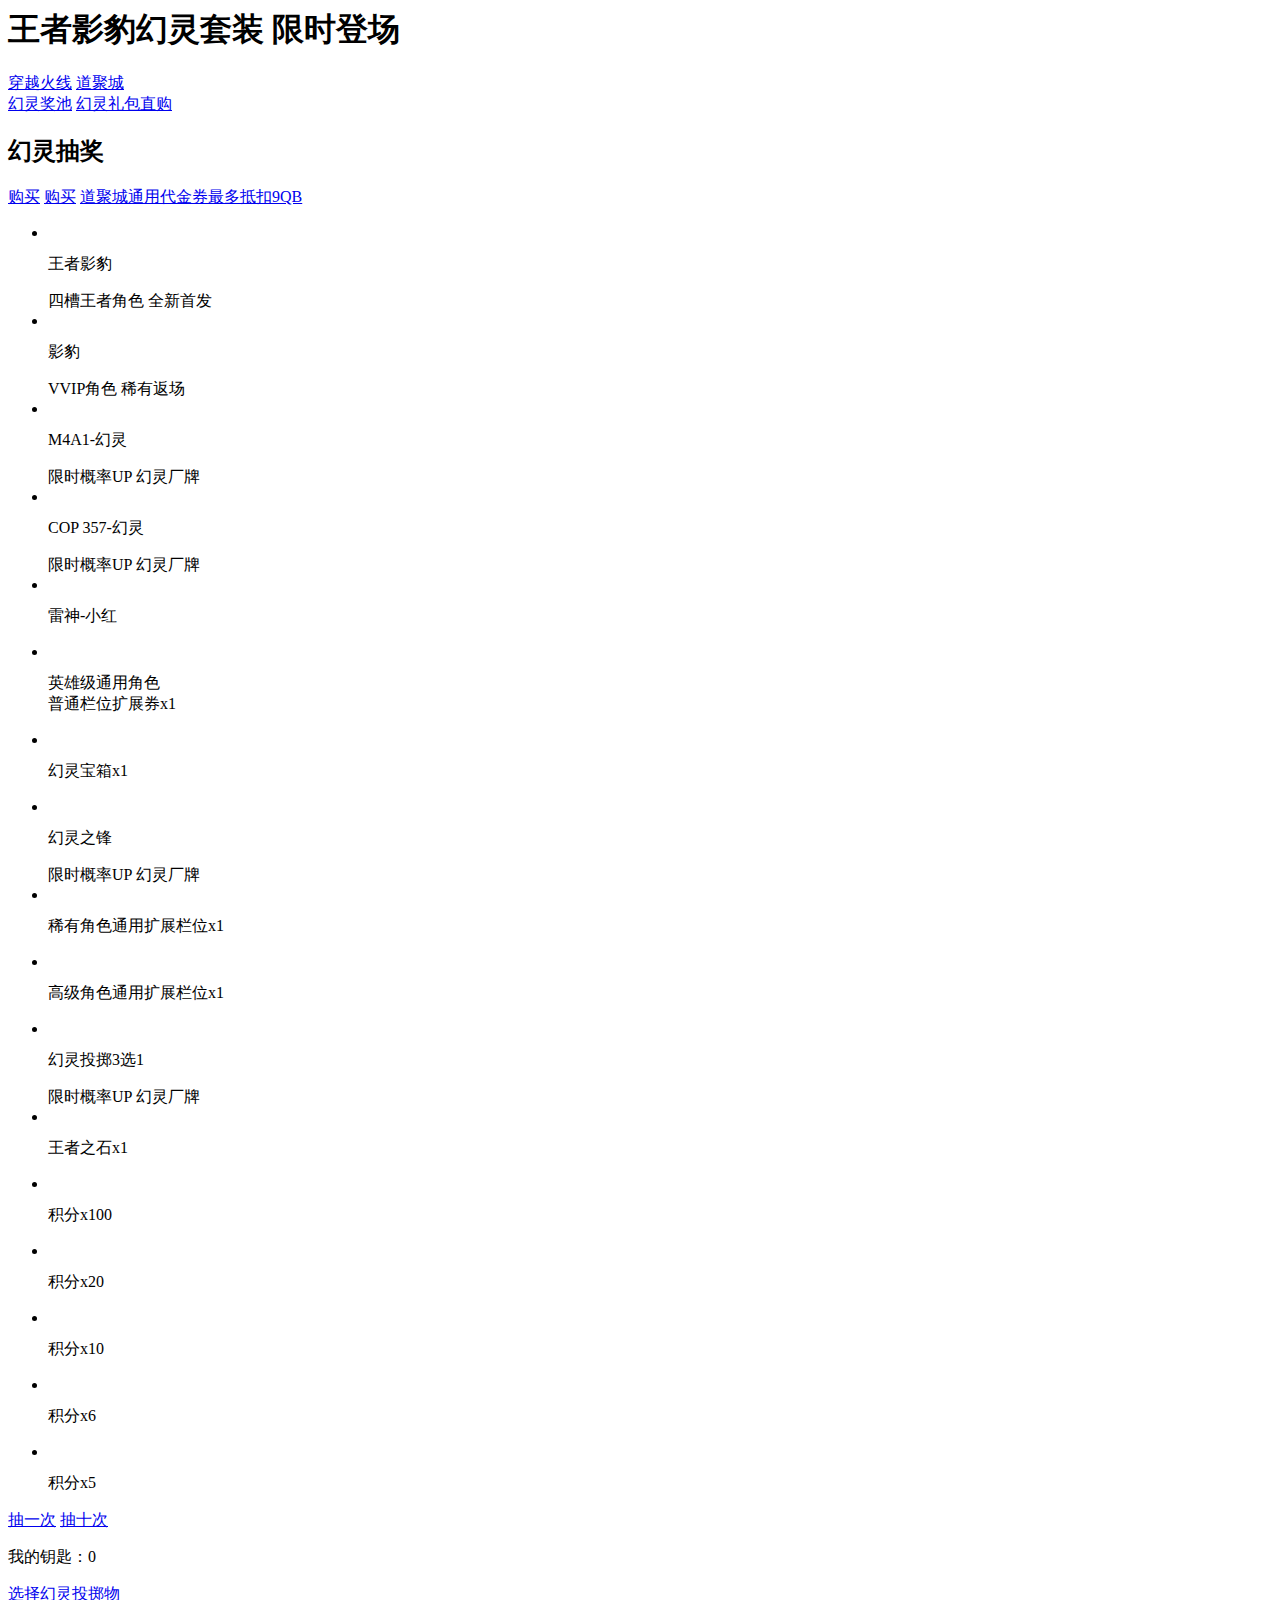
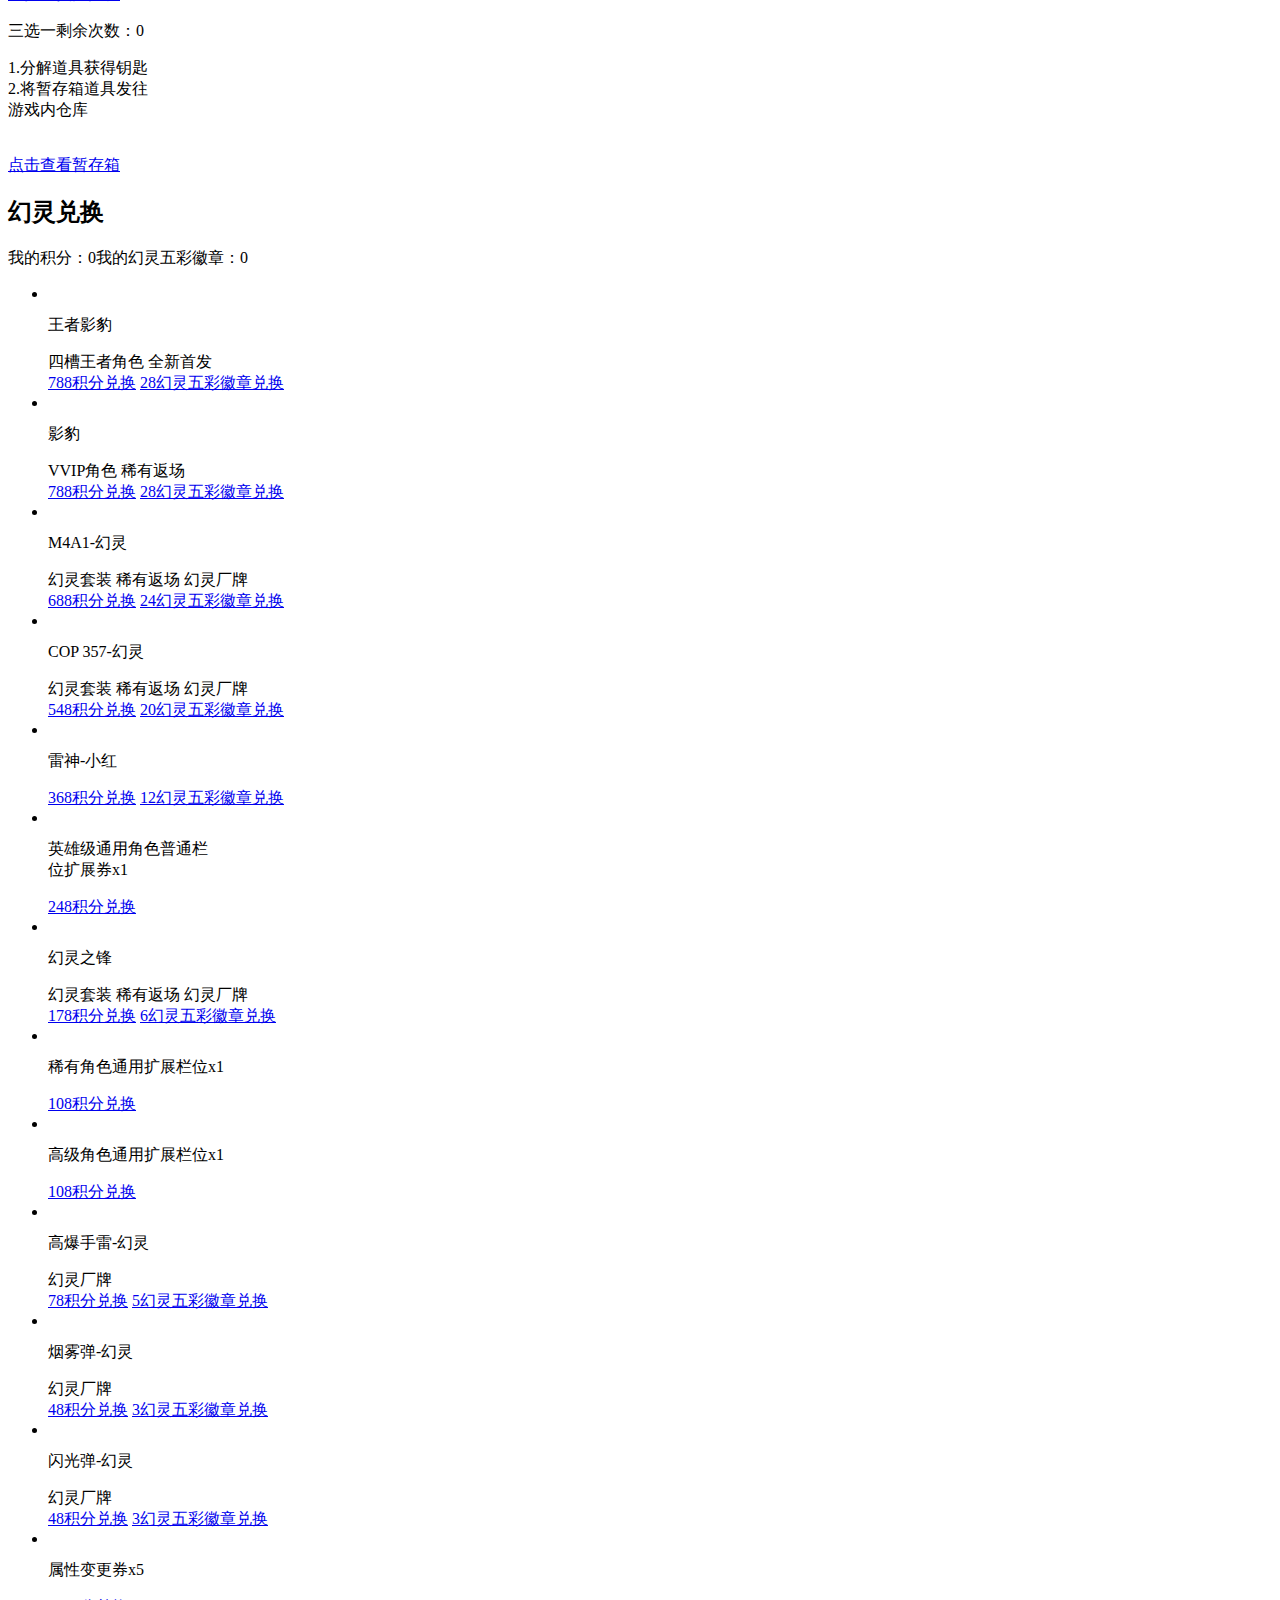
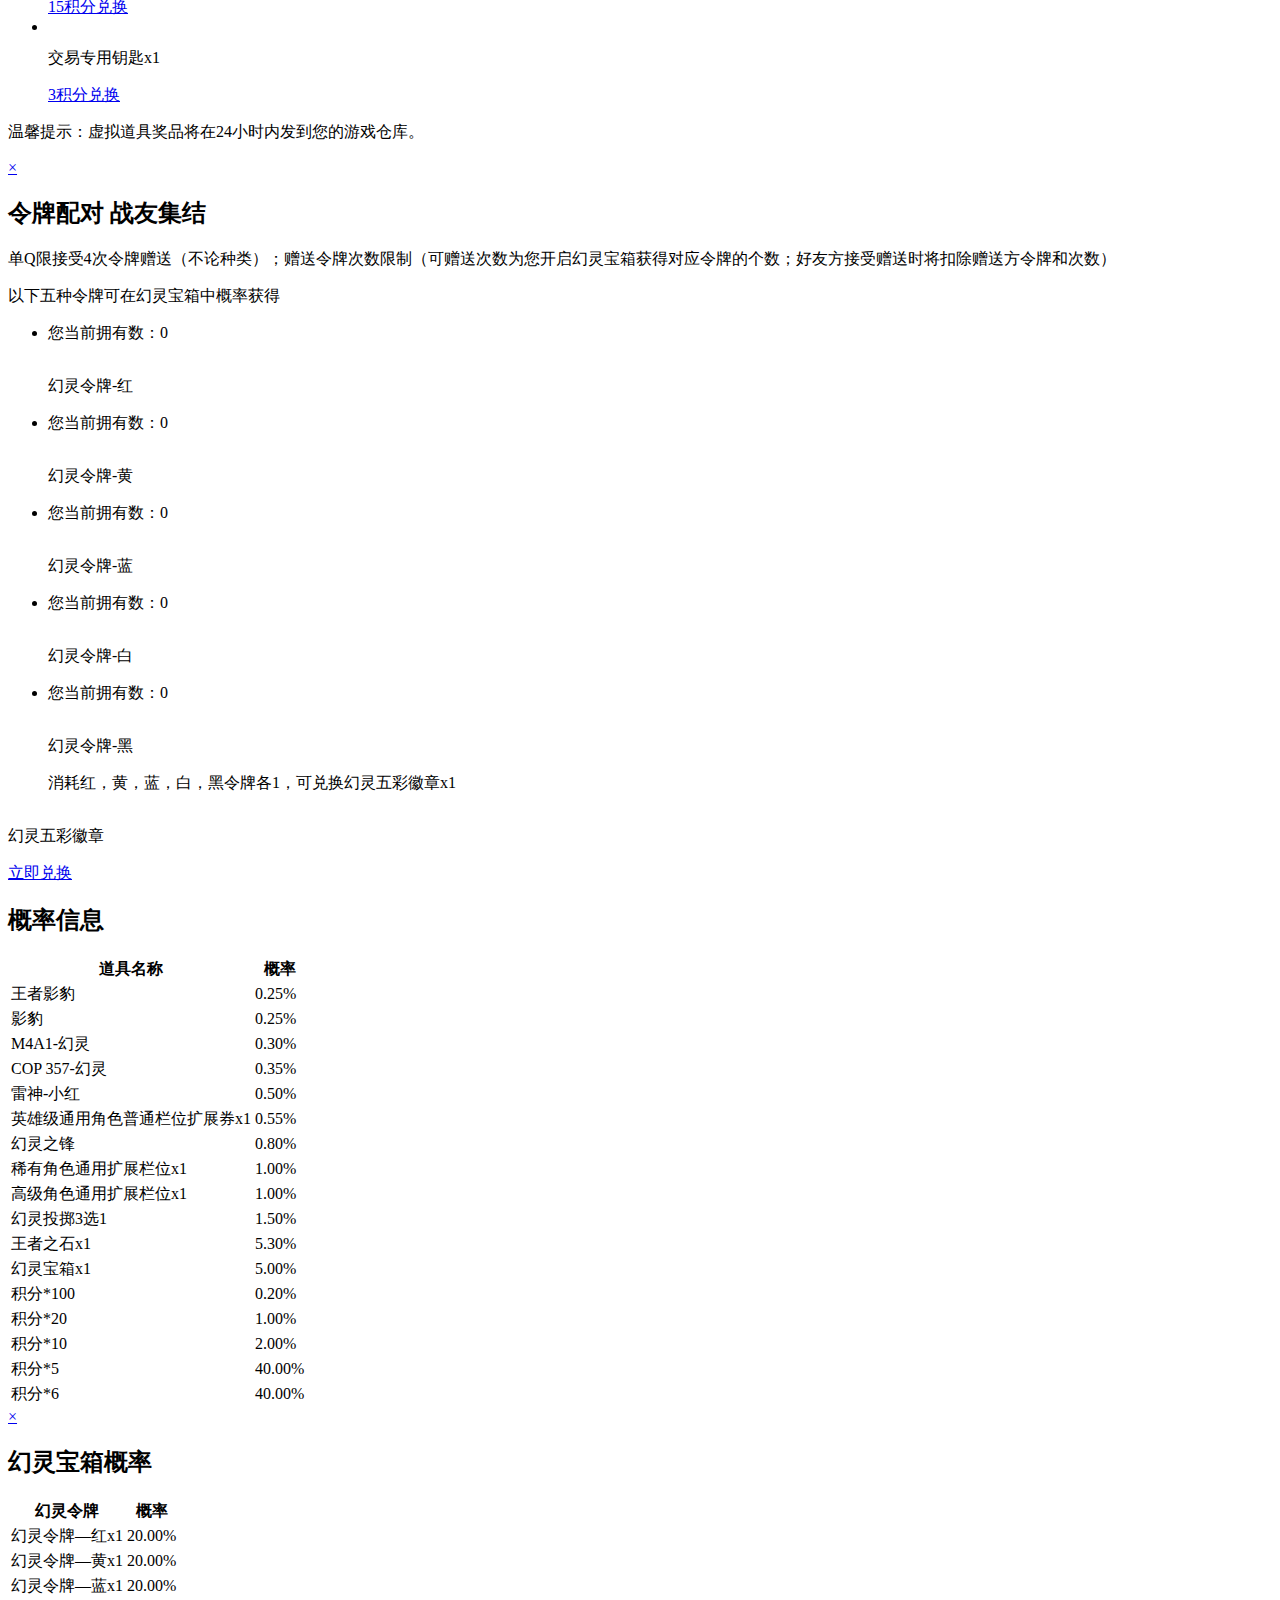
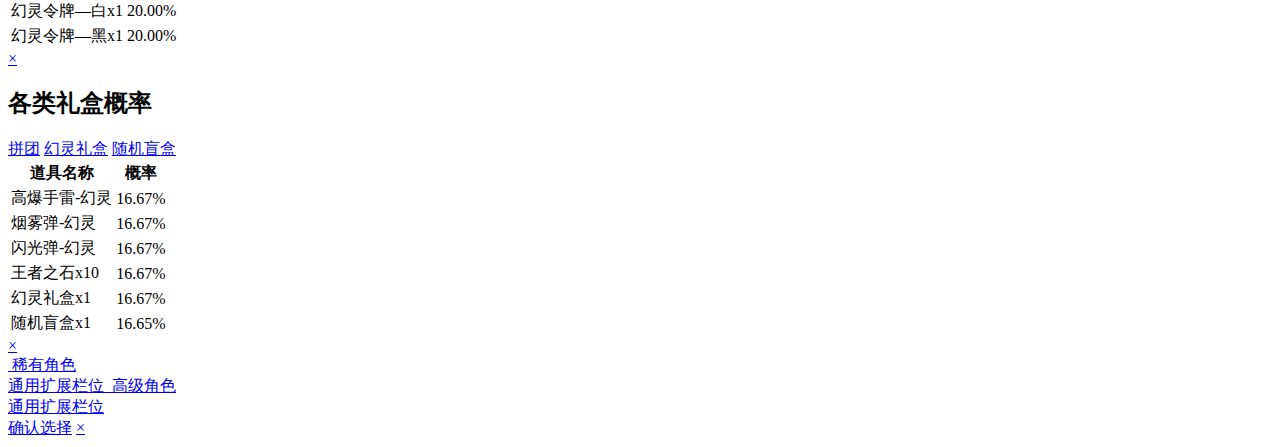
==== commit 10e06c32: "Update index.html" ====
--- a/huanling/index.html
+++ b/huanling/index.html
@@ -1,7 +1,7 @@
 <html>
 
 <head>
-    <meta charset="GBK" />
+    <meta charset="UTF-8" />
     <link rel="icon" href="https://daoju.qq.com/favicon.ico" type="image/x-icon">
     <meta content="all" name="robots">
     <meta content="Tencent-CP" name="author" />
@@ -1429,4 +1429,4 @@
 
 </body>
 
-</html>+</html>
